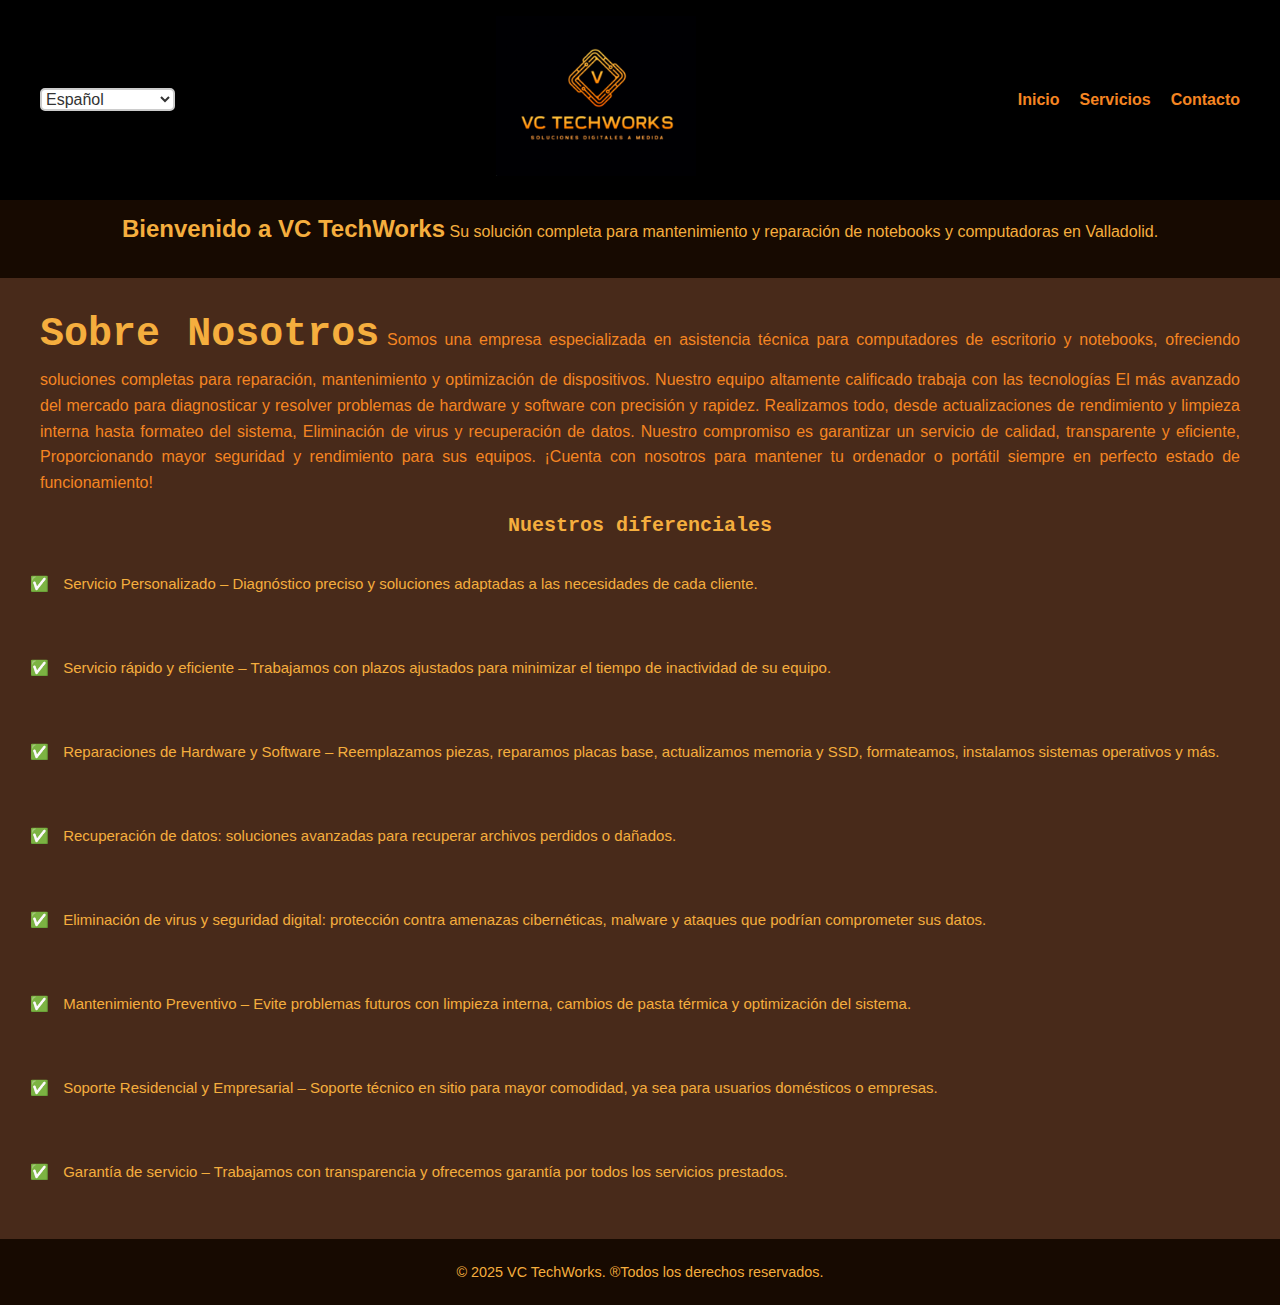
==== index.html @ 71e17b68 "Update index.html" ====
<!DOCTYPE html>
<html lang="es">

<head>
    <meta charset="UTF-8">
    <meta name="viewport" content="width=device-width, initial-scale=1.0">
    <title>VC TechWorks - Soluciones Técnicas Digitales a Medida</title>
    <link rel="stylesheet" href="styles.css">
    <link rel="shortcut icon" href="/image/logo.ico" type="image/x-icon">
</head>

<body>

    <!-- Header -->
    <header class="site-header">
        <div class="container">

            <!-- Seletor de Idiomas -->
            <article>
                <div class="language-selector">
                    <select id="language-select">
                        <option value="es">Español</option>
                        <option value="en">English</option>
                        <option value="pt-br">Português (BR)</option>
                        <option value="pt-pt">Português (PT)</option>
                    </select>
                </div>
            </article>
            <!-- Logo da Empresa -->
            <a href="index.html">
                <img src="/image/LogoMarca-original.ico" alt="Logo de VC TechWorks" title="VC TechWorks">
            </a>

            <!-- Navegação -->

            <nav class="navbar">
                <a href="index.html" data-lang="es">Inicio</a>
                <a href="index.html" data-lang="en">Home</a>
                <a href="index.html" data-lang="pt-br">Início</a>
                <a href="index.html" data-lang="pt-pt">Início</a>

                <a href="servicios.html" data-lang="es">Servicios</a>
                <a href="servicios.html" data-lang="en">Services</a>
                <a href="servicios.html" data-lang="pt-br">Serviços</a>
                <a href="servicios.html" data-lang="pt-pt">Serviços</a>

                <a href="contacto.html" data-lang="es">Contacto</a>
                <a href="contacto.html" data-lang="en">Contact</a>
                <a href="contacto.html" data-lang="pt-br">Contato</a>
                <a href="contacto.html" data-lang="pt-pt">Contacto</a>
            </nav>
        </div>

    </header>

    <!-- Banner Principal -->
    <section class="hero-section">
        <div class="container">
            <h2 data-lang="es">Bienvenido a VC TechWorks</h2>
            <h2 data-lang="en">Welcome to VC TechWorks</h2>
            <h2 data-lang="pt-br">Bem-vindo à VC TechWorks</h2>
            <h2 data-lang="pt-pt">Bem-vindo à VC TechWorks</h2>
            <p data-lang="es">Su solución completa para mantenimiento y reparación de notebooks y computadoras en
                Valladolid.</p>
            <p data-lang="en">Your complete solution for maintenance and repair of notebooks and computers in
                Valladolid.</p>
            <p data-lang="pt-br">Sua solução completa para manutenção e reparação de notebooks e computadores em
                Valladolid.</p>
            <p data-lang="pt-pt">A sua solução completa para manutenção e reparação de notebooks e computadores em
                Valladolid.</p>
        </div>
    </section>

    <!-- Sobre Nosotros -->
    <section id="sobre-nosotros" class="about-section">
        <div class="container">
            <h2 data-lang="es">Sobre Nosotros</h2>
            <h2 data-lang="en">About Us</h2>
            <h2 data-lang="pt-br">Sobre Nós</h2>
            <h2 data-lang="pt-pt">Sobre Nós</h2>
            <p data-lang="es">Somos una empresa especializada en asistencia técnica para computadores de escritorio y
                notebooks,
                ofreciendo soluciones completas para reparación, mantenimiento y optimización de dispositivos. Nuestro
                equipo altamente calificado trabaja con las tecnologías
                El más avanzado del mercado para diagnosticar y resolver problemas de hardware y software con precisión
                y rapidez.

                Realizamos todo, desde actualizaciones de rendimiento y limpieza interna hasta formateo del sistema,
                Eliminación de virus y recuperación de datos. Nuestro compromiso es garantizar un servicio de calidad,
                transparente y eficiente,
                Proporcionando mayor seguridad y rendimiento para sus equipos.

                ¡Cuenta con nosotros para mantener tu ordenador o portátil siempre en perfecto estado de funcionamiento!
            </p>
            <p data-lang="en">We are a company specialized in technical assistance for desktop computers and notebooks,
                offering complete solutions for repair,
                maintenance and optimization of devices. Our highly qualified team works with the most advanced
                technologies on the market to diagnose and
                solve hardware and software problems with precision and agility. We perform everything from performance
                upgrades and internal cleaning to system formatting,
                virus removal and data recovery. Our commitment is to guarantee a quality, transparent and efficient
                service,
                providing greater security and performance for your equipment.
                Count on us to keep your computer or notebook always in perfect working order!</p>
            <p data-lang="pt-br">Somos uma empresa especializada em assistência técnica para computadores de mesa e
                notebooks, oferecendo soluções completas para reparo, manutenção e otimização de dispositivos. Nossa
                equipe
                altamente qualificada trabalha com as tecnologias
                mais avançadas do mercado para diagnosticar e resolver problemas de hardware e software com precisão e
                agilidade.
                Realizamos desde upgrades de desempenho e limpeza interna até a formatação de sistemas,
                remoção de vírus e recuperação de dados. Nosso compromisso é garantir um serviço de qualidade,
                transparência e eficiência,
                proporcionando mais segurança e desempenho para o seu equipamento.
                Conte conosco para manter seu computador ou notebook sempre em perfeito funcionamento!</p>
            <p data-lang="pt-pt">Somos uma empresa especializada em assistência técnica a computadores de secretária e
                portáteis,
                oferecendo soluções completas para reparação, manutenção e otimização de dispositivos. A nossa equipa
                altamente qualificada trabalha com as tecnologias
                mais avançadas do mercado para diagnosticar e resolver problemas de hardware e software com precisão e
                agilidade.

                Realizamos desde upgrades de desempenho e limpeza interna até à formatação de sistemas,
                remoção de vírus e recuperação de dados. O nosso compromisso é garantir um serviço de qualidade,
                transparência e eficiência,
                proporcionando mais segurança e performance para o seu equipamento.

                Conte connosco para manter o seu computador ou portátil sempre em perfeito funcionamento!</p>
        </div>

        <div class="diferenciais">
            <h2 data-lang="es">Nuestros diferenciales</h2>
            <h2 data-lang="en">Our differentials</h2>
            <h2 data-lang="pt-br">Nossos diferenciais</h2>
            <h2 data-lang="pt-pt">Os nossos diferenciais</h2>

            <ul class="diferenciais-list">
                <li data-lang="es"> Servicio Personalizado – Diagnóstico preciso y soluciones adaptadas a las
                    necesidades de cada cliente.</li>
                <li data-lang="en"> Personalized Service – Accurate diagnosis and tailored solutions to meet the needs
                    of each client.</li>
                <li data-lang="pt-br"> Atendimento Personalizado – Diagnóstico preciso e soluções sob medida para
                    atender às necessidades de cada cliente.</li>
                <li data-lang="pt-pt"> Atendimento Personalizado – Diagnóstico preciso e soluções à medida para ir ao
                    encontro das necessidades de cada cliente.</li>
            </ul>

            <ul class="diferenciais-list">
                <li data-lang="es"> Servicio rápido y eficiente – Trabajamos con plazos ajustados para minimizar el
                    tiempo de inactividad de su equipo.</li>
                <li data-lang="en"> Fast and Efficient Service – We work with short deadlines to minimize downtime
                    of your equipment.</li>
                <li data-lang="pt-br"> Serviço Rápido e Eficiente – Trabalhamos com prazos reduzidos para minimizar
                    o tempo de inatividade do seu equipamento.</li>
                <li data-lang="pt-pt"> Serviço Rápido e Eficiente – Trabalhamos com prazos reduzidos para minimizar
                    o tempo de paragem do seu equipamento.</li>
            </ul>


            <ul class="diferenciais-list">
                <li data-lang="es"> Reparaciones de Hardware y Software – Reemplazamos piezas, reparamos placas
                    base, actualizamos memoria y SSD, formateamos, instalamos sistemas operativos y más.</li>
                <li data-lang="en"> Hardware and Software Repairs – We perform part replacements, motherboard
                    repairs, memory and SSD upgrades, formatting, operating system installations and more.</li>
                <li data-lang="pt-br"> Reparos em Hardware e Software – Realizamos troca de peças, conserto de
                    placas-mãe, upgrades de memória e SSD, formatação, instalação de sistemas operacionais e
                    mais.</li>
                <li data-lang="pt-pt"> Reparações em Hardware e Software – Efetuamos troca de peças, reparação
                    de motherboards, upgrades de memória e SSD, formatação, instalação de sistemas operativos e mais.
                </li>
            </ul>


            <ul class="diferenciais-list">
                <li data-lang="es"> Recuperación de datos: soluciones avanzadas para recuperar archivos
                    perdidos o dañados.</li>
                <li data-lang="en"> Data Recovery – Advanced solutions for recovering lost or corrupted
                    files.</li>
                <li data-lang="pt-br"> Recuperação de Dados – Soluções avançadas para recuperação de
                    arquivos perdidos ou corrompidos.</li>
                <li data-lang="pt-pt"> Recuperação de Dados – Soluções avançadas para recuperação de
                    ficheiros perdidos ou corrompidos.</li>
            </ul>


            <ul class="diferenciais-list">
                <li data-lang="es"> Eliminación de virus y seguridad digital: protección contra amenazas
                    cibernéticas, malware y ataques que podrían comprometer sus datos.</li>
                <li data-lang="en"> Virus Removal and Digital Security – Protection against cyber
                    threats, malware and attacks that could compromise your data.</li>
                <li data-lang="pt-br"> Remoção de Vírus e Segurança Digital – Proteção contra ameaças
                    cibernéticas, malware e ataques que possam comprometer seus dados.</li>
                <li data-lang="pt-pt"> Remoção de Vírus e Segurança Digital – Proteção contra
                    ciberameaças, malware e ataques que possam comprometer os seus dados.</li>
            </ul>


            <ul class="diferenciais-list">
                <li data-lang="es"> Mantenimiento Preventivo – Evite problemas futuros con limpieza
                    interna, cambios de pasta térmica y optimización del sistema.</li>
                <li data-lang="en"> Preventative Maintenance – Avoid future problems with internal
                    cleaning, thermal paste changes and system optimization.</li>
                <li data-lang="pt-br"> Manutenção Preventiva – Evite problemas futuros com limpezas
                    internas, trocas de pasta térmica e otimização do sistema.</li>
                <li data-lang="pt-pt"> Manutenção Preventiva – Evite problemas futuros com limpezas
                    internas, trocas de pasta térmica e otimização do sistema.</li>
            </ul>


            <ul class="diferenciais-list">
                <li data-lang="es"> Soporte Residencial y Empresarial – Soporte técnico en sitio
                    para mayor comodidad, ya sea para usuarios domésticos o empresas.</li>
                <li data-lang="en"> Residential and Business Service – On-site technical support
                    for greater convenience, whether for home users or businesses.</li>
                <li data-lang="pt-br"> Atendimento Residencial e Empresarial – Suporte técnico
                    no local para maior comodidade, seja para usuários domésticos ou empresas.</li>
                <li data-lang="pt-pt"> Serviço Residencial e Empresarial – Suporte técnico no
                    local para maior comodidade, seja para utilizadores domésticos ou empresas.</li>
            </ul>

            <ul class="diferenciais-list">
                <li data-lang="es"> Garantía de servicio – Trabajamos con transparencia y
                    ofrecemos garantía por todos los servicios prestados.</li>
                <li data-lang="en"> Service Guarantee – We work with transparency and offer
                    a guarantee for all services provided.</li>
                <li data-lang="pt-br"> Garantia de Serviço – Trabalhamos com transparência e
                    oferecemos garantia para todos os serviços prestados.</li>
                <li data-lang="pt-pt"> Garantia de Serviço – Trabalhamos com transparência e
                    oferecemos garantia para todos os serviços prestados.</li>
            </ul>
        </div>

    </section>

    <!-- Footer -->
    <footer class="site-footer">
        <div class="container">
            <p data-lang="es">&copy; 2025 VC TechWorks. &reg;Todos los derechos reservados.</p>
            <p data-lang="en">&copy; 2025 VC TechWorks. &reg;All rights reserved.</p>
            <p data-lang="pt-br">&copy; 2025 VC TechWorks. &reg;Todos os direitos reservados.</p>
            <p data-lang="pt-pt">&copy; 2025 VC TechWorks. &reg;Todos os direitos reservados.</p>
        </div>
    </footer>

    <!-- Script para troca de idiomas -->
    <script>
        const languageSelect = document.getElementById('language-select');
        const elementsToTranslate = document.querySelectorAll('[data-lang]');

        languageSelect.addEventListener('change', (event) => {
            const selectedLanguage = event.target.value;

            elementsToTranslate.forEach(element => {
                if (element.getAttribute('data-lang') === selectedLanguage) {
                    element.style.display = 'inline'; // Exibe o link correspondente ao idioma
                } else {
                    element.style.display = 'none'; // Oculta os links de outros idiomas
                }
            });
        });

        // Inicializar com o idioma padrão (espanhol)
        window.addEventListener('load', () => {
            languageSelect.value = 'es';
            elementsToTranslate.forEach(element => {
                if (element.getAttribute('data-lang') !== 'es') {
                    element.style.display = 'none';
                } else {
                    element.style.display = 'inline';
                }
            });
        });
    </script>
</body>

</html>
---- styles.css ----
/* Reset Geral */
* {
    margin: 0;
    padding: 0;
    /*box-sizing: border-box;*/
    /*box-shadow: inset 0px 0px 2px rgb(255, 255, 255);*/
}

body {
    font-family: Arial, sans-serif;
    line-height: 1.6;
    color: #333;
    background-color: #482a1a;
}

/* Container Geral */
.container {
    max-width: 1200px;
    margin: 0 auto;
}

/* Estilo do Header */
.site-header {
    background-color: #000000;
    /* Cor de fundo do header */
    color: #fff;
    /* Cor do texto */
    padding: 1rem 0;
    /* Espaçamento interno */
    position: fixed;
    /* Fixa o header no topo */
    top: 0px;
    /* Alinha no topo */
    left: 0;
    /* Alinha à esquerda */
    width: 100%;
    /* Ocupa toda a largura */
    z-index: 1000;
    /* Garante que o header fique acima de outros elementos */
}

.site-header .container {
    display: flex;
    justify-content: space-between;
    /* Alinha logo e navegação */
    align-items: center;
    /* Centraliza verticalmente */
}

.site-header img {
    max-width: 200px;
    /* Tamanho da logo */
    height: auto;
}

.navbar {
    display: flex;
    gap: 20px;
    /* Espaçamento entre os links */
}

.navbar a {
    display: none;
    /* Oculta todos os links por padrão */
    color: #f58522;
    /* Cor dos links */
    text-decoration: none;
    /* Remove sublinhado */
    font-weight: bold;
    /* Texto em negrito */
}

.navbar a[data-lang="es"] {
    display: inline;
    /* Exibe os links em espanhol por padrão */
}

/* Estilo do Banner Principal */
.hero-section {
    background-color: #170a01;
    /* Cor de fundo do banner */
    color: #f5ae3e;
    /* Cor do texto */
    text-align: center;
    /* Centraliza o texto */
    padding: 110px 0 30px;
    /* Espaçamento interno (ajuste o topo para o header fixo) */
    margin-top: 100px;
    /* Compensa a altura do header fixo */
    height: auto;
    width: auto;

}

.hero-section h2 {
    font-size: 1.5rem;
    /* Tamanho do título */
    margin-bottom: 10px;
    /* Espaçamento abaixo do título */
}

.hero-section p {
    font-size: 1rem;
    /* Tamanho do parágrafo */
}


/* Seção de Serviços */
.services-section {
    background-color: #fff;
    padding: 40px 0;
}

.service-grid {
    display: grid;
    grid-template-columns: repeat(auto-fit, minmax(250px, 1fr));
    gap: 20px;
}

.service-item {
    text-align: center;
    border: 1px solid #ddd;
    padding: 20px;
    border-radius: 5px;
    background-color: #f9f9f9;
}

.service-item h3 {
    font-size: 1.5rem;
    margin-bottom: 10px;
}

.service-item p {
    font-size: 1rem;
    color: #555;
}

/* Sobre Nosotros */
.about-section {
    background-color: #482a1a;
    /*float: center;*/
    margin: 25px auto;
    width: 100%;
    /*padding: 30px;*/
    text-align: justify;
}

.about-section h2 {
    font-family: 'Courier New', Courier, monospace;
    /* margin-top: 40px;*/
    font-size: 2.5em;
    color: #f5ae3e;

}

.about-section p {
    font-family: Arial, Helvetica, sans-serif;
    margin-top: 50px;
    font-size: 1em;
    color: #f58522;
    overflow: auto;
}

.diferenciais {
    text-align: center;
    font-size: 0.5em;
    margin: 15px auto;
    width: 100%;

}

.diferenciais-list {
    list-style-type: none;
    /* Remove os marcadores padrão da lista */
    padding-left: 0;
    /* Remove o padding padrão da lista */
    padding: 30px;
    text-align: start;
}

.diferenciais-list li {
    margin-bottom: 8px;
    /* Espaçamento entre os itens da lista */
    font-size: 15px;
    /* Tamanho da fonte */
    line-height: auto;
    /* Espaçamento entre as linhas */
    color: #f5ae3e;
    /* Cor do texto (ajuste conforme necessário) */

}

.diferenciais-list li::before {
    content: "✅";
    /* Adiciona o emoji de check antes de cada item */
    margin-right: 10px;
    /* Espaçamento entre o emoji e o texto */
}



/* Contacto */
.contact-section {
    background-color: #fff;
    padding: 40px 0;
}

.contact-section form {
    display: flex;
    flex-direction: column;
}

.contact-section input,
.contact-section textarea {
    margin-bottom: 15px;
    padding: 10px;
    border: 1px solid #ccc;
    border-radius: 5px;
}

.contact-section button {
    padding: 10px;
    background-color: #4CAF50;
    color: #fff;
    border: none;
    border-radius: 5px;
    cursor: pointer;
}

.contact-section button:hover {
    background-color: #45a049;
}

/* Footer */
.site-footer {
    background-color: #170a01;
    color: #f5ae3e;
    text-align: center;
    padding: 20px 0;
}

.site-footer p {
    margin: 0;
    font-size: 0.9rem;
}

/* Seletor de Idiomas */
.language-selector {
    margin-top: auto;
    background-color: #000000;
    color: #fff;
    /* Alinha à direita */
}

.language-selector select {

    margin: 0px;
    padding: 0px;
    border-radius: 5px;
    border: 2px solid #ccc;
    background-color: #fff;
    color: #333;
    font-size: 1rem;

}

@media (max-width: 768px) {
    .about-section h2 {
        font-size: 1.5rem;
        /* Tamanho menor para telas pequenas */
        margin-bottom: 15px;
        /* Espaçamento menor */
    }

    .about-section p {
        font-size: 0.9rem;
        /* Tamanho menor para telas pequenas */
    }
}
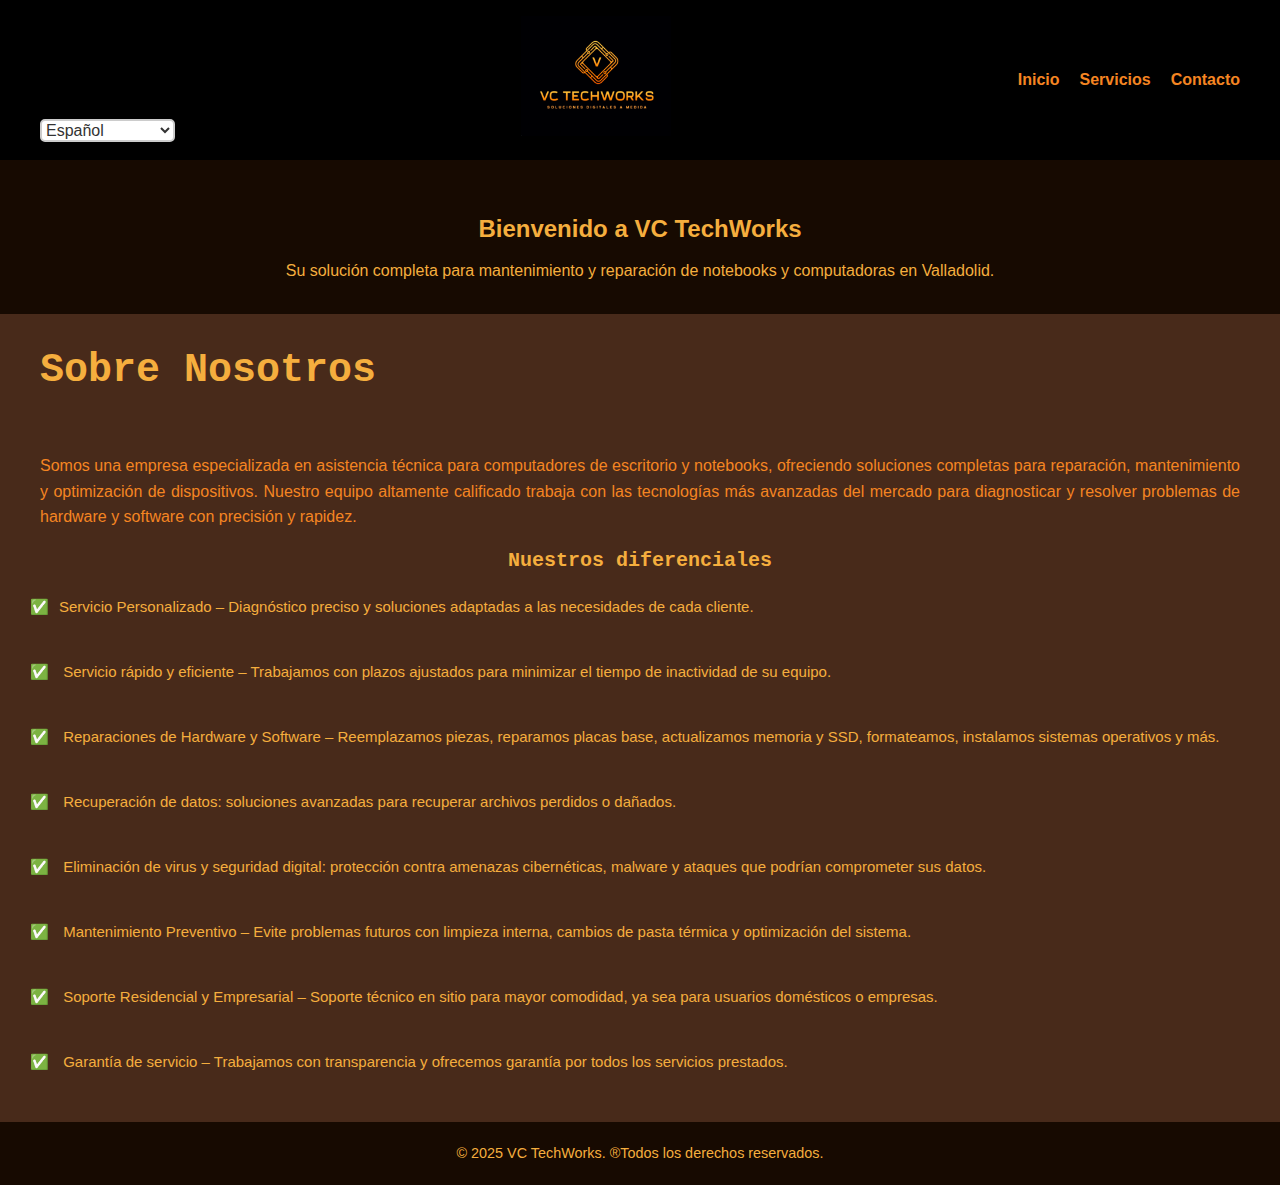
==== commit 09028575: "Update index.html" ====
--- a/index.html
+++ b/index.html
@@ -6,7 +6,7 @@
     <meta name="viewport" content="width=device-width, initial-scale=1.0">
     <title>VC TechWorks - Soluciones Técnicas Digitales a Medida</title>
     <link rel="stylesheet" href="styles.css">
-    <link rel="shortcut icon" href="/image/logo.ico" type="image/x-icon">
+    <link rel="shortcut icon" href="image/logo.ico" type="image/x-icon">
 </head>
 
 <body>
@@ -14,25 +14,21 @@
     <!-- Header -->
     <header class="site-header">
         <div class="container">
-
             <!-- Seletor de Idiomas -->
-            <article>
-                <div class="language-selector">
-                    <select id="language-select">
-                        <option value="es">Español</option>
-                        <option value="en">English</option>
-                        <option value="pt-br">Português (BR)</option>
-                        <option value="pt-pt">Português (PT)</option>
-                    </select>
-                </div>
-            </article>
+            <div class="language-selector">
+                <select id="language-select">
+                    <option value="es">Español</option>
+                    <option value="en">English</option>
+                    <option value="pt-br">Português (BR)</option>
+                    <option value="pt-pt">Português (PT)</option>
+                </select>
+            </div>
             <!-- Logo da Empresa -->
             <a href="index.html">
-                <img src="/image/LogoMarca-original.ico" alt="Logo de VC TechWorks" title="VC TechWorks">
+                <img src="image/LogoMarca-original.ico" alt="Logo de VC TechWorks" title="VC TechWorks">
             </a>
 
             <!-- Navegação -->
-
             <nav class="navbar">
                 <a href="index.html" data-lang="es">Inicio</a>
                 <a href="index.html" data-lang="en">Home</a>
@@ -50,7 +46,6 @@
                 <a href="contacto.html" data-lang="pt-pt">Contacto</a>
             </nav>
         </div>
-
     </header>
 
     <!-- Banner Principal -->
@@ -79,53 +74,21 @@
             <h2 data-lang="pt-br">Sobre Nós</h2>
             <h2 data-lang="pt-pt">Sobre Nós</h2>
             <p data-lang="es">Somos una empresa especializada en asistencia técnica para computadores de escritorio y
-                notebooks,
-                ofreciendo soluciones completas para reparación, mantenimiento y optimización de dispositivos. Nuestro
-                equipo altamente calificado trabaja con las tecnologías
-                El más avanzado del mercado para diagnosticar y resolver problemas de hardware y software con precisión
-                y rapidez.
-
-                Realizamos todo, desde actualizaciones de rendimiento y limpieza interna hasta formateo del sistema,
-                Eliminación de virus y recuperación de datos. Nuestro compromiso es garantizar un servicio de calidad,
-                transparente y eficiente,
-                Proporcionando mayor seguridad y rendimiento para sus equipos.
-
-                ¡Cuenta con nosotros para mantener tu ordenador o portátil siempre en perfecto estado de funcionamiento!
-            </p>
+                notebooks, ofreciendo soluciones completas para reparación, mantenimiento y optimización de
+                dispositivos. Nuestro equipo altamente calificado trabaja con las tecnologías más avanzadas del mercado
+                para diagnosticar y resolver problemas de hardware y software con precisión y rapidez.</p>
             <p data-lang="en">We are a company specialized in technical assistance for desktop computers and notebooks,
-                offering complete solutions for repair,
-                maintenance and optimization of devices. Our highly qualified team works with the most advanced
-                technologies on the market to diagnose and
-                solve hardware and software problems with precision and agility. We perform everything from performance
-                upgrades and internal cleaning to system formatting,
-                virus removal and data recovery. Our commitment is to guarantee a quality, transparent and efficient
-                service,
-                providing greater security and performance for your equipment.
-                Count on us to keep your computer or notebook always in perfect working order!</p>
+                offering complete solutions for repair, maintenance and optimization of devices. Our highly qualified
+                team works with the most advanced technologies on the market to diagnose and solve hardware and software
+                problems with precision and agility.</p>
             <p data-lang="pt-br">Somos uma empresa especializada em assistência técnica para computadores de mesa e
                 notebooks, oferecendo soluções completas para reparo, manutenção e otimização de dispositivos. Nossa
-                equipe
-                altamente qualificada trabalha com as tecnologias
-                mais avançadas do mercado para diagnosticar e resolver problemas de hardware e software com precisão e
-                agilidade.
-                Realizamos desde upgrades de desempenho e limpeza interna até a formatação de sistemas,
-                remoção de vírus e recuperação de dados. Nosso compromisso é garantir um serviço de qualidade,
-                transparência e eficiência,
-                proporcionando mais segurança e desempenho para o seu equipamento.
-                Conte conosco para manter seu computador ou notebook sempre em perfeito funcionamento!</p>
+                equipe altamente qualificada trabalha com as tecnologias mais avançadas do mercado para diagnosticar e
+                resolver problemas de hardware e software com precisão e agilidade.</p>
             <p data-lang="pt-pt">Somos uma empresa especializada em assistência técnica a computadores de secretária e
-                portáteis,
-                oferecendo soluções completas para reparação, manutenção e otimização de dispositivos. A nossa equipa
-                altamente qualificada trabalha com as tecnologias
-                mais avançadas do mercado para diagnosticar e resolver problemas de hardware e software com precisão e
-                agilidade.
-
-                Realizamos desde upgrades de desempenho e limpeza interna até à formatação de sistemas,
-                remoção de vírus e recuperação de dados. O nosso compromisso é garantir um serviço de qualidade,
-                transparência e eficiência,
-                proporcionando mais segurança e performance para o seu equipamento.
-
-                Conte connosco para manter o seu computador ou portátil sempre em perfeito funcionamento!</p>
+                portáteis, oferecendo soluções completas para reparação, manutenção e otimização de dispositivos. A
+                nossa equipa altamente qualificada trabalha com as tecnologias mais avançadas do mercado para
+                diagnosticar e resolver problemas de hardware e software com precisão e agilidade.</p>
         </div>
 
         <div class="diferenciais">
@@ -135,13 +98,13 @@
             <h2 data-lang="pt-pt">Os nossos diferenciais</h2>
 
             <ul class="diferenciais-list">
-                <li data-lang="es"> Servicio Personalizado – Diagnóstico preciso y soluciones adaptadas a las
-                    necesidades de cada cliente.</li>
-                <li data-lang="en"> Personalized Service – Accurate diagnosis and tailored solutions to meet the needs
-                    of each client.</li>
-                <li data-lang="pt-br"> Atendimento Personalizado – Diagnóstico preciso e soluções sob medida para
-                    atender às necessidades de cada cliente.</li>
-                <li data-lang="pt-pt"> Atendimento Personalizado – Diagnóstico preciso e soluções à medida para ir ao
+                <li data-lang="es">Servicio Personalizado – Diagnóstico preciso y soluciones adaptadas a las necesidades
+                    de cada cliente.</li>
+                <li data-lang="en">Personalized Service – Accurate diagnosis and tailored solutions to meet the needs of
+                    each client.</li>
+                <li data-lang="pt-br">Atendimento Personalizado – Diagnóstico preciso e soluções sob medida para atender
+                    às necessidades de cada cliente.</li>
+                <li data-lang="pt-pt">Atendimento Personalizado – Diagnóstico preciso e soluções à medida para ir ao
                     encontro das necessidades de cada cliente.</li>
             </ul>
 
@@ -228,8 +191,10 @@
                 <li data-lang="pt-pt"> Garantia de Serviço – Trabalhamos com transparência e
                     oferecemos garantia para todos os serviços prestados.</li>
             </ul>
-        </div>
-
+
+
+            <!-- Repetir para os outros diferenciais -->
+        </div>
     </section>
 
     <!-- Footer -->
@@ -252,9 +217,9 @@
 
             elementsToTranslate.forEach(element => {
                 if (element.getAttribute('data-lang') === selectedLanguage) {
-                    element.style.display = 'inline'; // Exibe o link correspondente ao idioma
+                    element.style.display = 'block'; // Exibe o elemento correspondente ao idioma
                 } else {
-                    element.style.display = 'none'; // Oculta os links de outros idiomas
+                    element.style.display = 'none'; // Oculta os elementos de outros idiomas
                 }
             });
         });
@@ -266,7 +231,7 @@
                 if (element.getAttribute('data-lang') !== 'es') {
                     element.style.display = 'none';
                 } else {
-                    element.style.display = 'inline';
+                    element.style.display = 'block';
                 }
             });
         });
--- a/styles.css
+++ b/styles.css
@@ -48,7 +48,7 @@
 }
 
 .site-header img {
-    max-width: 200px;
+    max-width: 150px;
     /* Tamanho da logo */
     height: auto;
 }
@@ -179,11 +179,11 @@
 }
 
 .diferenciais-list li {
-    margin-bottom: 8px;
+    margin-bottom: 5px;
     /* Espaçamento entre os itens da lista */
     font-size: 15px;
     /* Tamanho da fonte */
-    line-height: auto;
+    line-height: 0;
     /* Espaçamento entre as linhas */
     color: #f5ae3e;
     /* Cor do texto (ajuste conforme necessário) */
@@ -276,4 +276,4 @@
         font-size: 0.9rem;
         /* Tamanho menor para telas pequenas */
     }
-}+}
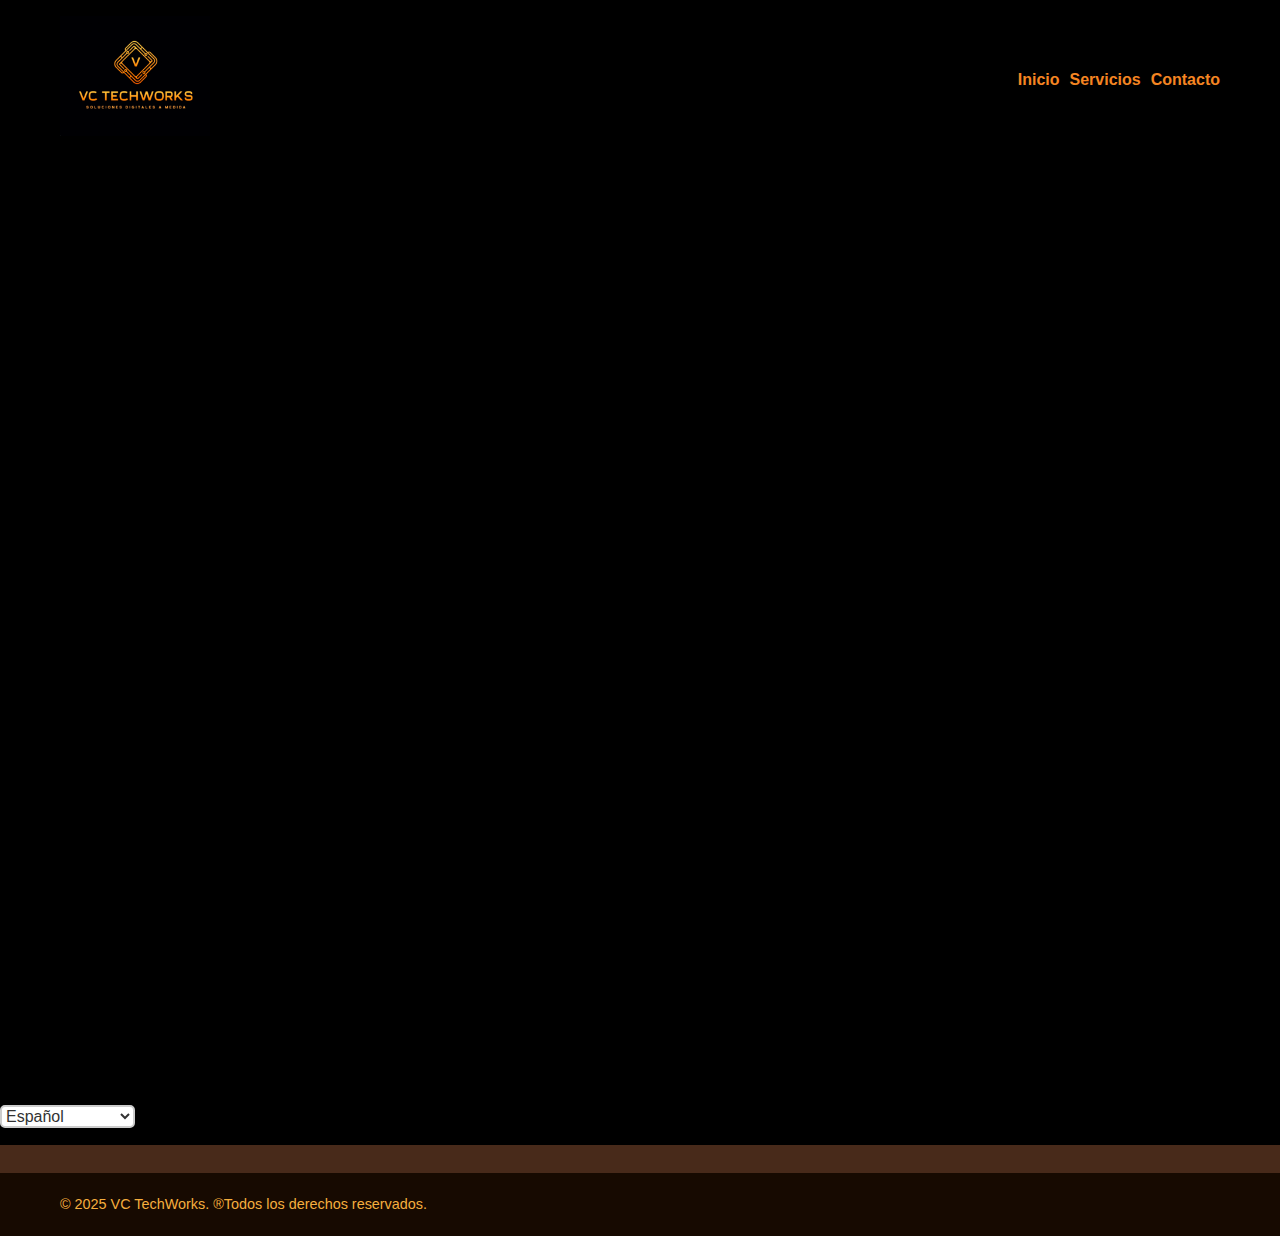
==== commit 1abad230: "Update index.html" ====
--- a/index.html
+++ b/index.html
@@ -14,7 +14,31 @@
     <!-- Header -->
     <header class="site-header">
         <div class="container">
-            <!-- Seletor de Idiomas -->
+
+            <!-- Logo da Empresa -->
+            <a href="index.html">
+                <img src="image/LogoMarca-original.ico" alt="Logo de VC TechWorks" title="VC TechWorks">
+            </a>
+
+            <!-- Navegação -->
+            <nav class="navbar">
+                <a href="index.html" data-lang="es">Inicio</a>
+                <a href="index.html" data-lang="en">Home</a>
+                <a href="index.html" data-lang="pt-br">Início</a>
+                <a href="index.html" data-lang="pt-pt">Início</a>
+
+                <a href="servicios.html" data-lang="es">Servicios</a>
+                <a href="servicios.html" data-lang="en">Services</a>
+                <a href="servicios.html" data-lang="pt-br">Serviços</a>
+                <a href="servicios.html" data-lang="pt-pt">Serviços</a>
+
+                <a href="contacto.html" data-lang="es">Contacto</a>
+                <a href="contacto.html" data-lang="en">Contact</a>
+                <a href="contacto.html" data-lang="pt-br">Contato</a>
+                <a href="contacto.html" data-lang="pt-pt">Contacto</a>
+            </nav>
+        </div>
+                <!-- Seletor de Idiomas -->
             <div class="language-selector">
                 <select id="language-select">
                     <option value="es">Español</option>
@@ -23,29 +47,7 @@
                     <option value="pt-pt">Português (PT)</option>
                 </select>
             </div>
-            <!-- Logo da Empresa -->
-            <a href="index.html">
-                <img src="image/LogoMarca-original.ico" alt="Logo de VC TechWorks" title="VC TechWorks">
-            </a>
-
-            <!-- Navegação -->
-            <nav class="navbar">
-                <a href="index.html" data-lang="es">Inicio</a>
-                <a href="index.html" data-lang="en">Home</a>
-                <a href="index.html" data-lang="pt-br">Início</a>
-                <a href="index.html" data-lang="pt-pt">Início</a>
-
-                <a href="servicios.html" data-lang="es">Servicios</a>
-                <a href="servicios.html" data-lang="en">Services</a>
-                <a href="servicios.html" data-lang="pt-br">Serviços</a>
-                <a href="servicios.html" data-lang="pt-pt">Serviços</a>
-
-                <a href="contacto.html" data-lang="es">Contacto</a>
-                <a href="contacto.html" data-lang="en">Contact</a>
-                <a href="contacto.html" data-lang="pt-br">Contato</a>
-                <a href="contacto.html" data-lang="pt-pt">Contacto</a>
-            </nav>
-        </div>
+        
     </header>
 
     <!-- Banner Principal -->
--- a/styles.css
+++ b/styles.css
@@ -2,8 +2,7 @@
 * {
     margin: 0;
     padding: 0;
-    /*box-sizing: border-box;*/
-    /*box-shadow: inset 0px 0px 2px rgb(255, 255, 255);*/
+    box-sizing: border-box;
 }
 
 body {
@@ -17,140 +16,83 @@
 .container {
     max-width: 1200px;
     margin: 0 auto;
+    padding: 0 20px;
+    display: flex;
+    justify-content: space-between;
+    align-items: center;
 }
 
 /* Estilo do Header */
 .site-header {
     background-color: #000000;
-    /* Cor de fundo do header */
     color: #fff;
-    /* Cor do texto */
     padding: 1rem 0;
-    /* Espaçamento interno */
     position: fixed;
-    /* Fixa o header no topo */
-    top: 0px;
-    /* Alinha no topo */
+    top: 0;
     left: 0;
-    /* Alinha à esquerda */
     width: 100%;
-    /* Ocupa toda a largura */
     z-index: 1000;
-    /* Garante que o header fique acima de outros elementos */
 }
 
 .site-header .container {
     display: flex;
     justify-content: space-between;
-    /* Alinha logo e navegação */
     align-items: center;
-    /* Centraliza verticalmente */
 }
 
 .site-header img {
     max-width: 150px;
-    /* Tamanho da logo */
     height: auto;
 }
 
 .navbar {
     display: flex;
-    gap: 20px;
-    /* Espaçamento entre os links */
+    gap: 10px;
 }
 
 .navbar a {
     display: none;
-    /* Oculta todos os links por padrão */
     color: #f58522;
-    /* Cor dos links */
     text-decoration: none;
-    /* Remove sublinhado */
     font-weight: bold;
-    /* Texto em negrito */
 }
 
 .navbar a[data-lang="es"] {
-    display: inline;
-    /* Exibe os links em espanhol por padrão */
+    display: table-column;
 }
 
 /* Estilo do Banner Principal */
 .hero-section {
     background-color: #170a01;
-    /* Cor de fundo do banner */
     color: #f5ae3e;
-    /* Cor do texto */
     text-align: center;
-    /* Centraliza o texto */
-    padding: 110px 0 30px;
-    /* Espaçamento interno (ajuste o topo para o header fixo) */
+    padding: 2rem 1rem;
     margin-top: 100px;
-    /* Compensa a altura do header fixo */
-    height: auto;
-    width: auto;
+}
 
-}
 
 .hero-section h2 {
     font-size: 1.5rem;
-    /* Tamanho do título */
     margin-bottom: 10px;
-    /* Espaçamento abaixo do título */
 }
 
 .hero-section p {
     font-size: 1rem;
-    /* Tamanho do parágrafo */
-}
-
-
-/* Seção de Serviços */
-.services-section {
-    background-color: #fff;
-    padding: 40px 0;
-}
-
-.service-grid {
-    display: grid;
-    grid-template-columns: repeat(auto-fit, minmax(250px, 1fr));
-    gap: 20px;
-}
-
-.service-item {
-    text-align: center;
-    border: 1px solid #ddd;
-    padding: 20px;
-    border-radius: 5px;
-    background-color: #f9f9f9;
-}
-
-.service-item h3 {
-    font-size: 1.5rem;
-    margin-bottom: 10px;
-}
-
-.service-item p {
-    font-size: 1rem;
-    color: #555;
 }
 
 /* Sobre Nosotros */
 .about-section {
     background-color: #482a1a;
-    /*float: center;*/
     margin: 25px auto;
     width: 100%;
-    /*padding: 30px;*/
-    text-align: justify;
+    /*text-align: justify;*/
 }
 
 .about-section h2 {
     font-family: 'Courier New', Courier, monospace;
-    /* margin-top: 40px;*/
     font-size: 2.5em;
     color: #f5ae3e;
-
+    text-align: center;
 }
 
 .about-section p {
@@ -159,6 +101,7 @@
     font-size: 1em;
     color: #f58522;
     overflow: auto;
+    text-align: justify;
 }
 
 .diferenciais {
@@ -166,69 +109,25 @@
     font-size: 0.5em;
     margin: 15px auto;
     width: 100%;
-
 }
 
 .diferenciais-list {
     list-style-type: none;
-    /* Remove os marcadores padrão da lista */
     padding-left: 0;
-    /* Remove o padding padrão da lista */
     padding: 30px;
     text-align: start;
 }
 
 .diferenciais-list li {
-    margin-bottom: 5px;
-    /* Espaçamento entre os itens da lista */
+    margin-bottom: 8px;
     font-size: 15px;
-    /* Tamanho da fonte */
-    line-height: 0;
-    /* Espaçamento entre as linhas */
+    line-height: auto;
     color: #f5ae3e;
-    /* Cor do texto (ajuste conforme necessário) */
-
 }
 
 .diferenciais-list li::before {
     content: "✅";
-    /* Adiciona o emoji de check antes de cada item */
     margin-right: 10px;
-    /* Espaçamento entre o emoji e o texto */
-}
-
-
-
-/* Contacto */
-.contact-section {
-    background-color: #fff;
-    padding: 40px 0;
-}
-
-.contact-section form {
-    display: flex;
-    flex-direction: column;
-}
-
-.contact-section input,
-.contact-section textarea {
-    margin-bottom: 15px;
-    padding: 10px;
-    border: 1px solid #ccc;
-    border-radius: 5px;
-}
-
-.contact-section button {
-    padding: 10px;
-    background-color: #4CAF50;
-    color: #fff;
-    border: none;
-    border-radius: 5px;
-    cursor: pointer;
-}
-
-.contact-section button:hover {
-    background-color: #45a049;
 }
 
 /* Footer */
@@ -246,14 +145,13 @@
 
 /* Seletor de Idiomas */
 .language-selector {
-    margin-top: auto;
+    margin-top: 75%;
+    
     background-color: #000000;
     color: #fff;
-    /* Alinha à direita */
 }
 
 .language-selector select {
-
     margin: 0px;
     padding: 0px;
     border-radius: 5px;
@@ -261,19 +159,37 @@
     background-color: #fff;
     color: #333;
     font-size: 1rem;
-
 }
 
-@media (max-width: 768px) {
+@media (max-width: 1200px) {
+    .container {
+        flex-direction: column;
+        align-items: flex-start;
+    }
+
+    .navbar {
+        flex-direction: row;
+        gap: 10px;
+    }
+
+    .hero-section {
+        margin-top: 230px;
+    }
+
     .about-section h2 {
         font-size: 1.5rem;
-        /* Tamanho menor para telas pequenas */
         margin-bottom: 15px;
-        /* Espaçamento menor */
     }
 
     .about-section p {
         font-size: 0.9rem;
-        /* Tamanho menor para telas pequenas */
+    }
+
+    .diferenciais-list {
+        padding: 15px;
+    }
+
+    .diferenciais-list li {
+        font-size: 14px;
     }
 }
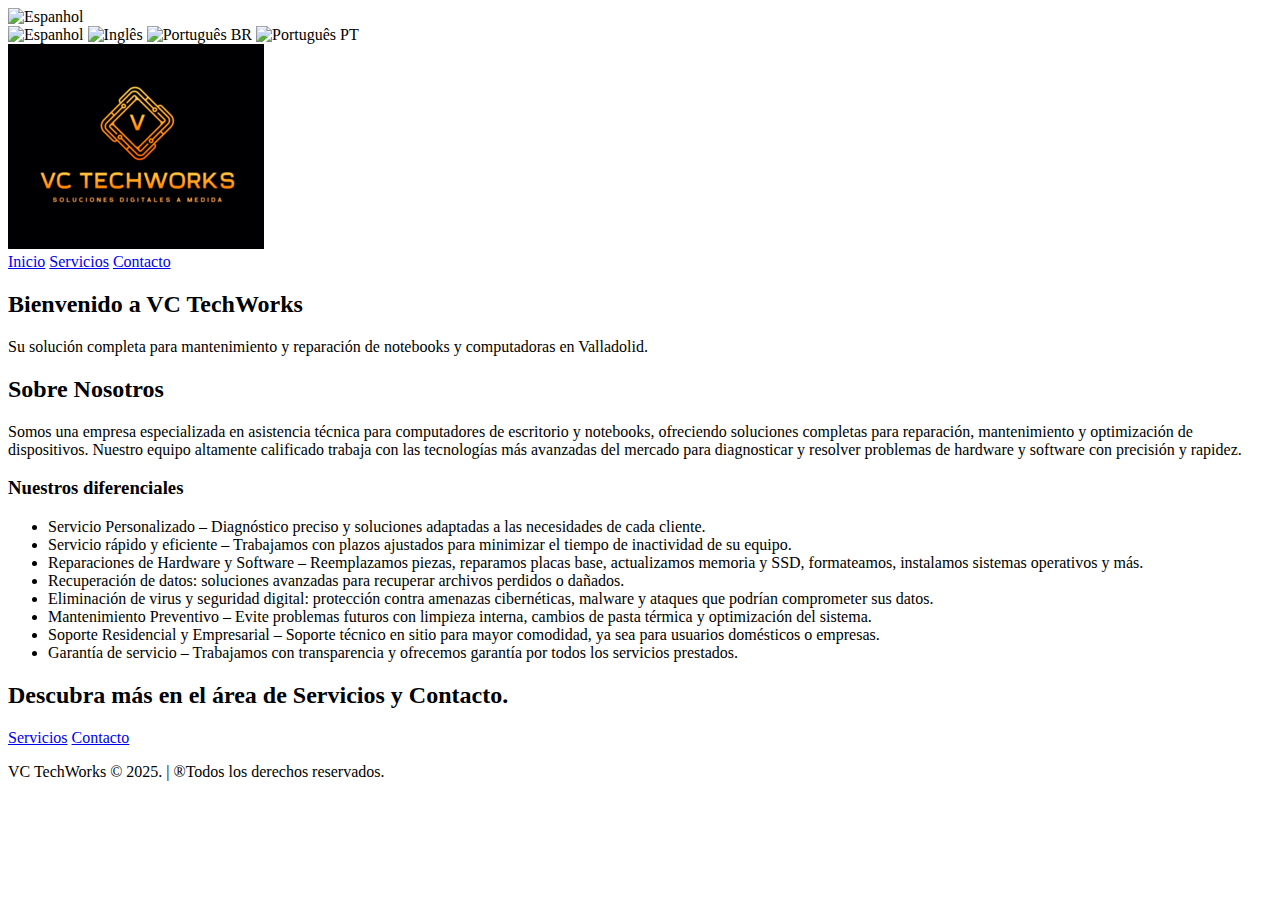
==== commit 4051dc12: "Update index.html" ====
--- a/index.html
+++ b/index.html
@@ -1,241 +1,230 @@
 <!DOCTYPE html>
-<html lang="es">
+<html lang="en">
 
 <head>
     <meta charset="UTF-8">
     <meta name="viewport" content="width=device-width, initial-scale=1.0">
-    <title>VC TechWorks - Soluciones Técnicas Digitales a Medida</title>
-    <link rel="stylesheet" href="styles.css">
-    <link rel="shortcut icon" href="image/logo.ico" type="image/x-icon">
+    <title>VC TechWorks</title>
+    <link rel="stylesheet" href="style.css">
+    <link rel="shortcut icon" href="assets/image/logo.ico" type="image/x-icon">
+
 </head>
 
 <body>
 
-    <!-- Header -->
-    <header class="site-header">
-        <div class="container">
-
-            <!-- Logo da Empresa -->
-            <a href="index.html">
-                <img src="image/LogoMarca-original.ico" alt="Logo de VC TechWorks" title="VC TechWorks">
+    <!--Seletor de idiomas-->
+    <div class="language-selector">
+        <img id="selectedFlag" src="https://flagcdn.com/w40/es.png" alt="Espanhol" class="selected-flag"
+            onclick="toggleDropdown()">
+
+        <div id="flagDropdown" class="flag-dropdown">
+            <img src="https://flagcdn.com/w40/es.png" alt="Espanhol" onclick="changeLanguage('es', this)">
+            <img src="https://flagcdn.com/w40/us.png" alt="Inglês" onclick="changeLanguage('us', this)">
+            <img src="https://flagcdn.com/w40/br.png" alt="Português BR" onclick="changeLanguage('br', this)">
+            <img src="https://flagcdn.com/w40/pt.png" alt="Português PT" onclick="changeLanguage('pt', this)">
+        </div>
+    </div>
+
+
+    <!-- Cabeçalho -->
+    <header>
+
+        <div class="header">
+
+            <!--Logo da Empresa-->
+            <a class="site-header" href="index.html">
+                <img src="assets/image/LogoMarca-original.ico" alt="Logo de VC TechWorks" title="VC TechWorks">
             </a>
 
-            <!-- Navegação -->
+            <!--Navegação-->
             <nav class="navbar">
-                <a href="index.html" data-lang="es">Inicio</a>
-                <a href="index.html" data-lang="en">Home</a>
-                <a href="index.html" data-lang="pt-br">Início</a>
-                <a href="index.html" data-lang="pt-pt">Início</a>
-
-                <a href="servicios.html" data-lang="es">Servicios</a>
-                <a href="servicios.html" data-lang="en">Services</a>
-                <a href="servicios.html" data-lang="pt-br">Serviços</a>
-                <a href="servicios.html" data-lang="pt-pt">Serviços</a>
-
-                <a href="contacto.html" data-lang="es">Contacto</a>
-                <a href="contacto.html" data-lang="en">Contact</a>
-                <a href="contacto.html" data-lang="pt-br">Contato</a>
-                <a href="contacto.html" data-lang="pt-pt">Contacto</a>
+                <a id="navbar-in" href="index.html">Inicio</a>
+                <a id="navbar-serv" href="servicios.html">Servicios</a>
+                <a id="navbar-cont" href="contacto.html">Contacto</a>
             </nav>
-        </div>
-                <!-- Seletor de Idiomas -->
-            <div class="language-selector">
-                <select id="language-select">
-                    <option value="es">Español</option>
-                    <option value="en">English</option>
-                    <option value="pt-br">Português (BR)</option>
-                    <option value="pt-pt">Português (PT)</option>
-                </select>
-            </div>
-        
+
     </header>
 
-    <!-- Banner Principal -->
+    <!-- Conteúdo Principal - Banner -->
     <section class="hero-section">
-        <div class="container">
-            <h2 data-lang="es">Bienvenido a VC TechWorks</h2>
-            <h2 data-lang="en">Welcome to VC TechWorks</h2>
-            <h2 data-lang="pt-br">Bem-vindo à VC TechWorks</h2>
-            <h2 data-lang="pt-pt">Bem-vindo à VC TechWorks</h2>
-            <p data-lang="es">Su solución completa para mantenimiento y reparación de notebooks y computadoras en
-                Valladolid.</p>
-            <p data-lang="en">Your complete solution for maintenance and repair of notebooks and computers in
-                Valladolid.</p>
-            <p data-lang="pt-br">Sua solução completa para manutenção e reparação de notebooks e computadores em
-                Valladolid.</p>
-            <p data-lang="pt-pt">A sua solução completa para manutenção e reparação de notebooks e computadores em
-                Valladolid.</p>
+        <div>
+            <h2 id="about-title-bnn">Bienvenido a VC TechWorks</h2>
+            <p id="about-content-bnn">Su solución completa para mantenimiento y reparación de notebooks y computadoras
+                en Valladolid.</p>
         </div>
     </section>
 
-    <!-- Sobre Nosotros -->
-    <section id="sobre-nosotros" class="about-section">
-        <div class="container">
-            <h2 data-lang="es">Sobre Nosotros</h2>
-            <h2 data-lang="en">About Us</h2>
-            <h2 data-lang="pt-br">Sobre Nós</h2>
-            <h2 data-lang="pt-pt">Sobre Nós</h2>
-            <p data-lang="es">Somos una empresa especializada en asistencia técnica para computadores de escritorio y
-                notebooks, ofreciendo soluciones completas para reparación, mantenimiento y optimización de
-                dispositivos. Nuestro equipo altamente calificado trabaja con las tecnologías más avanzadas del mercado
-                para diagnosticar y resolver problemas de hardware y software con precisión y rapidez.</p>
-            <p data-lang="en">We are a company specialized in technical assistance for desktop computers and notebooks,
-                offering complete solutions for repair, maintenance and optimization of devices. Our highly qualified
-                team works with the most advanced technologies on the market to diagnose and solve hardware and software
-                problems with precision and agility.</p>
-            <p data-lang="pt-br">Somos uma empresa especializada em assistência técnica para computadores de mesa e
-                notebooks, oferecendo soluções completas para reparo, manutenção e otimização de dispositivos. Nossa
-                equipe altamente qualificada trabalha com as tecnologias mais avançadas do mercado para diagnosticar e
-                resolver problemas de hardware e software com precisão e agilidade.</p>
-            <p data-lang="pt-pt">Somos uma empresa especializada em assistência técnica a computadores de secretária e
-                portáteis, oferecendo soluções completas para reparação, manutenção e otimização de dispositivos. A
-                nossa equipa altamente qualificada trabalha com as tecnologias mais avançadas do mercado para
-                diagnosticar e resolver problemas de hardware e software com precisão e agilidade.</p>
+    <!--Sobre nós-->
+
+    <div class="about-section" class="content">
+        <h2 id="about-title">Sobre Nosotros</h2>
+        <p id="about-content">
+            Somos una empresa especializada en asistencia técnica para computadores de escritorio y
+            notebooks, ofreciendo soluciones completas para reparación, mantenimiento y optimización de
+            dispositivos. Nuestro equipo altamente calificado trabaja con las tecnologías más avanzadas del mercado
+            para diagnosticar y resolver problemas de hardware y software con precisión y rapidez.
+        </p>
+        <h3 class="diferenciais" id="services-title">Nuestros diferenciales</h3>
+        <ul class="diferenciais-list" id="services-list">
+            <li id="service-personalized">Servicio Personalizado – Diagnóstico preciso y soluciones adaptadas a las
+                necesidades de cada cliente.</li>
+            <li id="service-fast">Servicio rápido y eficiente – Trabajamos con plazos ajustados para minimizar el tiempo
+                de inactividad de su equipo.</li>
+            <li id="service-repairs">Reparaciones de Hardware y Software – Reemplazamos piezas, reparamos placas base,
+                actualizamos memoria y SSD, formateamos, instalamos sistemas operativos y más.</li>
+            <li id="service-data-recovery">Recuperación de datos: soluciones avanzadas para recuperar archivos perdidos
+                o dañados.</li>
+            <li id="service-virus-removal">Eliminación de virus y seguridad digital: protección contra amenazas
+                cibernéticas, malware y ataques que podrían comprometer sus datos.</li>
+            <li id="service-preventive">Mantenimiento Preventivo – Evite problemas futuros con limpieza interna, cambios
+                de pasta térmica y optimización del sistema.</li>
+            <li id="service-support">Soporte Residencial y Empresarial – Soporte técnico en sitio para mayor comodidad,
+                ya sea para usuarios domésticos o empresas.</li>
+            <li id="service-guarantee">Garantía de servicio – Trabajamos con transparencia y ofrecemos garantía por
+                todos los servicios prestados.</li>
+        </ul>
+    </div>
+
+    <!--Ver serviços e contatos-->
+
+    <div class="container-servicos-contatos">
+        <h2 id="info">Descubra más en el área de Servicios y Contacto.</h2>
+
+        <div class="botoes-servicos-contatos">
+            <a id="info-serv" href="servicios.html">Servicios</a>
+            <a id="info-cont" href="contacto.html">Contacto</a>
         </div>
-
-        <div class="diferenciais">
-            <h2 data-lang="es">Nuestros diferenciales</h2>
-            <h2 data-lang="en">Our differentials</h2>
-            <h2 data-lang="pt-br">Nossos diferenciais</h2>
-            <h2 data-lang="pt-pt">Os nossos diferenciais</h2>
-
-            <ul class="diferenciais-list">
-                <li data-lang="es">Servicio Personalizado – Diagnóstico preciso y soluciones adaptadas a las necesidades
-                    de cada cliente.</li>
-                <li data-lang="en">Personalized Service – Accurate diagnosis and tailored solutions to meet the needs of
-                    each client.</li>
-                <li data-lang="pt-br">Atendimento Personalizado – Diagnóstico preciso e soluções sob medida para atender
-                    às necessidades de cada cliente.</li>
-                <li data-lang="pt-pt">Atendimento Personalizado – Diagnóstico preciso e soluções à medida para ir ao
-                    encontro das necessidades de cada cliente.</li>
-            </ul>
-
-            <ul class="diferenciais-list">
-                <li data-lang="es"> Servicio rápido y eficiente – Trabajamos con plazos ajustados para minimizar el
-                    tiempo de inactividad de su equipo.</li>
-                <li data-lang="en"> Fast and Efficient Service – We work with short deadlines to minimize downtime
-                    of your equipment.</li>
-                <li data-lang="pt-br"> Serviço Rápido e Eficiente – Trabalhamos com prazos reduzidos para minimizar
-                    o tempo de inatividade do seu equipamento.</li>
-                <li data-lang="pt-pt"> Serviço Rápido e Eficiente – Trabalhamos com prazos reduzidos para minimizar
-                    o tempo de paragem do seu equipamento.</li>
-            </ul>
-
-
-            <ul class="diferenciais-list">
-                <li data-lang="es"> Reparaciones de Hardware y Software – Reemplazamos piezas, reparamos placas
-                    base, actualizamos memoria y SSD, formateamos, instalamos sistemas operativos y más.</li>
-                <li data-lang="en"> Hardware and Software Repairs – We perform part replacements, motherboard
-                    repairs, memory and SSD upgrades, formatting, operating system installations and more.</li>
-                <li data-lang="pt-br"> Reparos em Hardware e Software – Realizamos troca de peças, conserto de
-                    placas-mãe, upgrades de memória e SSD, formatação, instalação de sistemas operacionais e
-                    mais.</li>
-                <li data-lang="pt-pt"> Reparações em Hardware e Software – Efetuamos troca de peças, reparação
-                    de motherboards, upgrades de memória e SSD, formatação, instalação de sistemas operativos e mais.
-                </li>
-            </ul>
-
-
-            <ul class="diferenciais-list">
-                <li data-lang="es"> Recuperación de datos: soluciones avanzadas para recuperar archivos
-                    perdidos o dañados.</li>
-                <li data-lang="en"> Data Recovery – Advanced solutions for recovering lost or corrupted
-                    files.</li>
-                <li data-lang="pt-br"> Recuperação de Dados – Soluções avançadas para recuperação de
-                    arquivos perdidos ou corrompidos.</li>
-                <li data-lang="pt-pt"> Recuperação de Dados – Soluções avançadas para recuperação de
-                    ficheiros perdidos ou corrompidos.</li>
-            </ul>
-
-
-            <ul class="diferenciais-list">
-                <li data-lang="es"> Eliminación de virus y seguridad digital: protección contra amenazas
-                    cibernéticas, malware y ataques que podrían comprometer sus datos.</li>
-                <li data-lang="en"> Virus Removal and Digital Security – Protection against cyber
-                    threats, malware and attacks that could compromise your data.</li>
-                <li data-lang="pt-br"> Remoção de Vírus e Segurança Digital – Proteção contra ameaças
-                    cibernéticas, malware e ataques que possam comprometer seus dados.</li>
-                <li data-lang="pt-pt"> Remoção de Vírus e Segurança Digital – Proteção contra
-                    ciberameaças, malware e ataques que possam comprometer os seus dados.</li>
-            </ul>
-
-
-            <ul class="diferenciais-list">
-                <li data-lang="es"> Mantenimiento Preventivo – Evite problemas futuros con limpieza
-                    interna, cambios de pasta térmica y optimización del sistema.</li>
-                <li data-lang="en"> Preventative Maintenance – Avoid future problems with internal
-                    cleaning, thermal paste changes and system optimization.</li>
-                <li data-lang="pt-br"> Manutenção Preventiva – Evite problemas futuros com limpezas
-                    internas, trocas de pasta térmica e otimização do sistema.</li>
-                <li data-lang="pt-pt"> Manutenção Preventiva – Evite problemas futuros com limpezas
-                    internas, trocas de pasta térmica e otimização do sistema.</li>
-            </ul>
-
-
-            <ul class="diferenciais-list">
-                <li data-lang="es"> Soporte Residencial y Empresarial – Soporte técnico en sitio
-                    para mayor comodidad, ya sea para usuarios domésticos o empresas.</li>
-                <li data-lang="en"> Residential and Business Service – On-site technical support
-                    for greater convenience, whether for home users or businesses.</li>
-                <li data-lang="pt-br"> Atendimento Residencial e Empresarial – Suporte técnico
-                    no local para maior comodidade, seja para usuários domésticos ou empresas.</li>
-                <li data-lang="pt-pt"> Serviço Residencial e Empresarial – Suporte técnico no
-                    local para maior comodidade, seja para utilizadores domésticos ou empresas.</li>
-            </ul>
-
-            <ul class="diferenciais-list">
-                <li data-lang="es"> Garantía de servicio – Trabajamos con transparencia y
-                    ofrecemos garantía por todos los servicios prestados.</li>
-                <li data-lang="en"> Service Guarantee – We work with transparency and offer
-                    a guarantee for all services provided.</li>
-                <li data-lang="pt-br"> Garantia de Serviço – Trabalhamos com transparência e
-                    oferecemos garantia para todos os serviços prestados.</li>
-                <li data-lang="pt-pt"> Garantia de Serviço – Trabalhamos com transparência e
-                    oferecemos garantia para todos os serviços prestados.</li>
-            </ul>
-
-
-            <!-- Repetir para os outros diferenciais -->
-        </div>
-    </section>
-
-    <!-- Footer -->
-    <footer class="site-footer">
-        <div class="container">
-            <p data-lang="es">&copy; 2025 VC TechWorks. &reg;Todos los derechos reservados.</p>
-            <p data-lang="en">&copy; 2025 VC TechWorks. &reg;All rights reserved.</p>
-            <p data-lang="pt-br">&copy; 2025 VC TechWorks. &reg;Todos os direitos reservados.</p>
-            <p data-lang="pt-pt">&copy; 2025 VC TechWorks. &reg;Todos os direitos reservados.</p>
-        </div>
+    </div>
+
+
+    <!-- Rodapé -->
+    <footer>
+        <p id="footer-copyright">VC TechWorks © 2025. | ®Todos los derechos reservados.</p>
     </footer>
 
-    <!-- Script para troca de idiomas -->
     <script>
-        const languageSelect = document.getElementById('language-select');
-        const elementsToTranslate = document.querySelectorAll('[data-lang]');
-
-        languageSelect.addEventListener('change', (event) => {
-            const selectedLanguage = event.target.value;
-
-            elementsToTranslate.forEach(element => {
-                if (element.getAttribute('data-lang') === selectedLanguage) {
-                    element.style.display = 'block'; // Exibe o elemento correspondente ao idioma
-                } else {
-                    element.style.display = 'none'; // Oculta os elementos de outros idiomas
+        function toggleDropdown() {
+            const dropdown = document.getElementById('flagDropdown');
+            dropdown.style.display = dropdown.style.display === 'block' ? 'none' : 'block';
+        }
+
+        function changeLanguage(lang, element) {
+            const translations = {
+                'es': {
+                    'site-title': "Bienvenido a VC TechWorks",
+                    'about-title': "Sobre Nosotros",
+                    'navbar-in': "Inicio",
+                    'navbar-serv': "Servicios",
+                    'navbar-cont': "Contacto",
+                    'about-title-bnn': "Bienvenido a VC TechWorks",
+                    'about-content-bnn': "Su solución completa para mantenimiento y reparación de notebooks y computadoras en Valladolid.",
+                    'about-content': "Somos una empresa especializada en asistencia técnica para computadores de escritorio y notebooks, ofreciendo soluciones completas para reparación, mantenimiento y optimización de dispositivos. Nuestro equipo altamente calificado trabaja con las tecnologías más avanzadas del mercado para diagnosticar y resolver problemas de hardware y software con precisión y rapidez.",
+                    'services-title': "Nuestros diferenciales",
+                    'service-personalized': "Servicio Personalizado – Diagnóstico preciso y soluciones adaptadas a las necesidades de cada cliente.",
+                    'service-fast': "Servicio rápido y eficiente – Trabajamos con plazos ajustados para minimizar el tiempo de inactividad de su equipo.",
+                    'service-repairs': "Reparaciones de Software – Actualizamos memoria y SSD, formateamos, instalamos sistemas operativos y más.",
+                    'service-data-recovery': "Recuperación de datos – Soluciones avanzadas para recuperar archivos perdidos o dañados.",
+                    'service-virus-removal': "Eliminación de virus y seguridad digital – Protección contra amenazas cibernéticas, malware y ataques que podrían comprometer sus datos.",
+                    'service-preventive': "Mantenimiento Preventivo – Evite problemas futuros con limpieza interna, cambios de pasta térmica y optimización del sistema.",
+                    'service-support': "Soporte Residencial y Empresarial – Soporte técnico en sitio para mayor comodidad, ya sea para usuarios domésticos o empresas.",
+                    'service-guarantee': "Garantía de servicio – Trabajamos con transparencia y ofrecemos garantía por todos los servicios prestados.",
+                    'info': "Descubra más en el área de Servicios y Contacto.",
+                    'info-serv': "Servicios",
+                    'info-cont': "Contacto",
+                    'footer-copyright': "VC TechWorks © 2025. | ®Todos los derechos reservados."
+                },
+                'us': {
+                    'site-title': "Welcome to VC TechWorks",
+                    'about-title': "About Us",
+                    'navbar-in': "Home",
+                    'navbar-serv': "Services",
+                    'navbar-cont': "Contact",
+                    'about-title-bnn': "Welcome to VC TechWorks",
+                    'about-content-bnn': "Your complete solution for maintenance and repair of notebooks and computers in Valladolid.",
+                    'about-content': "We are a company specialized in technical assistance for desktop computers and notebooks, offering complete solutions for repair, maintenance and optimization of devices. Our highly qualified team works with the most advanced technologies on the market to diagnose and solve hardware and software problems with precision and agility.",
+                    'services-title': "Our differentials",
+                    'service-personalized': "Personalized Service – Accurate diagnosis and tailored solutions to meet the needs of each client.",
+                    'service-fast': "Fast and Efficient Service – We work with short deadlines to minimize downtime of your equipment.",
+                    'service-repairs': "Software Repairs – We memory and SSD upgrades, formatting, operating system installations and more.",
+                    'service-data-recovery': "Data Recovery – Advanced solutions for recovering lost or corrupted files.",
+                    'service-virus-removal': "Virus Removal and Digital Security – Protection against cyber threats, malware and attacks that could compromise your data.",
+                    'service-preventive': "Preventative Maintenance – Avoid future problems with internal cleaning, thermal paste changes and system optimization.",
+                    'service-support': "Residential and Business Service – On-site technical support for greater convenience, whether for home users or businesses.",
+                    'service-guarantee': "Service Guarantee – We work with transparency and offer a guarantee for all services provided.",
+                    'info': "Find out more in the Services and Contact area.",
+                    'info-serv': "Services",
+                    'info-cont': "Contact",
+                    'footer-copyright': "VC TechWorks © 2025. | ®All rights reserved."
+                },
+                'br': {
+                    'site-title': "Bem-vindo à VC TechWorks",
+                    'about-title': "Sobre Nós",
+                    'navbar-in': "Início",
+                    'navbar-serv': "Serviços",
+                    'navbar-cont': "Contato",
+                    'about-title-bnn': "Bem-vindo à VC TechWorks",
+                    'about-content-bnn': "Sua solução completa para manutenção e reparação de notebooks e computadores em Valladolid",
+                    'about-content': "Somos uma empresa especializada em assistência técnica para computadores de mesa e notebooks, oferecendo soluções completas para reparo, manutenção e otimização de dispositivos. Nossa equipe altamente qualificada trabalha com as tecnologias mais avançadas do mercado para diagnosticar e resolver problemas de hardware e software com precisão e agilidade.",
+                    'services-title': "Nossos diferenciais",
+                    'service-personalized': "Atendimento Personalizado – Diagnóstico preciso e soluções sob medida para atender às necessidades de cada cliente.",
+                    'service-fast': "Serviço Rápido e Eficiente – Trabalhamos com prazos reduzidos para minimizar o tempo de inatividade do seu equipamento.",
+                    'service-repairs': "Reparos em Software – Upgrades de memória e SSD, formatação, instalação de sistemas operacionais e mais.",
+                    'service-data-recovery': "Recuperação de Dados – Soluções avançadas para recuperação de arquivos perdidos ou corrompidos.",
+                    'service-virus-removal': "Remoção de Vírus e Segurança Digital – Proteção contra ameaças cibernéticas, malware e ataques que possam comprometer seus dados.",
+                    'service-preventive': "Manutenção Preventiva – Evite problemas futuros com limpezas internas, trocas de pasta térmica e otimização do sistema.",
+                    'service-support': "Atendimento Residencial e Empresarial – Suporte técnico no local para maior comodidade, seja para usuários domésticos ou empresas.",
+                    'service-guarantee': "Garantia de Serviço – Trabalhamos com transparência e oferecemos garantia para todos os serviços prestados.",
+                    'info': "Obtenha mais informações na área de Serviços e Contato.",
+                    'info-serv': "Serviços",
+                    'info-cont': "Contato",
+                    'footer-copyright': "VC TechWorks © 2025. | ®Todos os direitos reservados."
+                },
+                'pt': {
+                    'site-title': "Bem-vindo à VC TechWorks",
+                    'about-title': "Sobre Nós",
+                    'navbar-in': "Início",
+                    'navbar-serv': "Serviços",
+                    'navbar-cont': "Contacto",
+                    'about-title-bnn': "Bem-vindo à VC TechWorks",
+                    'about-content-bnn': "Sua solução completa para manutenção e reparação de notebooks e computadores em Valladolid",
+                    'about-content': "Somos uma empresa especializada em assistência técnica a computadores de secretária e portáteis, oferecendo soluções completas para reparação, manutenção e otimização de dispositivos. A nossa equipa altamente qualificada trabalha com as tecnologias mais avançadas do mercado para diagnosticar e resolver problemas de hardware e software com precisão e agilidade.",
+                    'services-title': "Os nossos diferenciais",
+                    'service-personalized': "Atendimento Personalizado – Diagnóstico preciso e soluções à medida para ir ao encontro das necessidades de cada cliente.",
+                    'service-fast': "Serviço Rápido e Eficiente – Trabalhamos com prazos reduzidos para minimizar o tempo de paragem do seu equipamento.",
+                    'service-repairs': "Reparações em Software – Ugrades de memória e SSD, formatação, instalação de sistemas operativos e mais.",
+                    'service-data-recovery': "Recuperação de Dados – Soluções avançadas para recuperação de ficheiros perdidos ou corrompidos.",
+                    'service-virus-removal': "Remoção de Vírus e Segurança Digital – Proteção contra ciberameaças, malware e ataques que possam comprometer os seus dados.",
+                    'service-preventive': "Manutenção Preventiva – Evite problemas futuros com limpezas internas, trocas de pasta térmica e otimização do sistema.",
+                    'service-support': "Serviço Residencial e Empresarial – Suporte técnico no local para maior comodidade, seja para utilizadores domésticos ou empresas.",
+                    'service-guarantee': "Garantia de Serviço – Trabalhamos com transparência e oferecemos garantia para todos os serviços prestados.",
+                    'info': "Obtenha mais informações na área de Serviços e Contacto.",
+                    'info-serv': "Serviços",
+                    'info-cont': "Contacto",
+                    'footer-copyright': "VC TechWorks © 2025. | ®Todos os direitos reservados."
+                }
+            };
+
+            // Atualiza todas as traduções
+            const translationKeys = Object.keys(translations[lang]);
+            translationKeys.forEach(key => {
+                if (document.getElementById(key)) {
+                    document.getElementById(key).innerText = translations[lang][key];
                 }
             });
-        });
-
-        // Inicializar com o idioma padrão (espanhol)
-        window.addEventListener('load', () => {
-            languageSelect.value = 'es';
-            elementsToTranslate.forEach(element => {
-                if (element.getAttribute('data-lang') !== 'es') {
-                    element.style.display = 'none';
-                } else {
-                    element.style.display = 'block';
-                }
-            });
+
+            // Atualiza a bandeira selecionada
+            document.getElementById('selectedFlag').src = element.src;
+
+            // Fecha o dropdown
+            document.getElementById('flagDropdown').style.display = 'none';
+        }
+
+        // Fecha o dropdown ao clicar fora
+        document.addEventListener('click', function (event) {
+            const selector = document.querySelector('.language-selector');
+            if (!selector.contains(event.target)) {
+                document.getElementById('flagDropdown').style.display = 'none';
+            }
         });
     </script>
 </body>
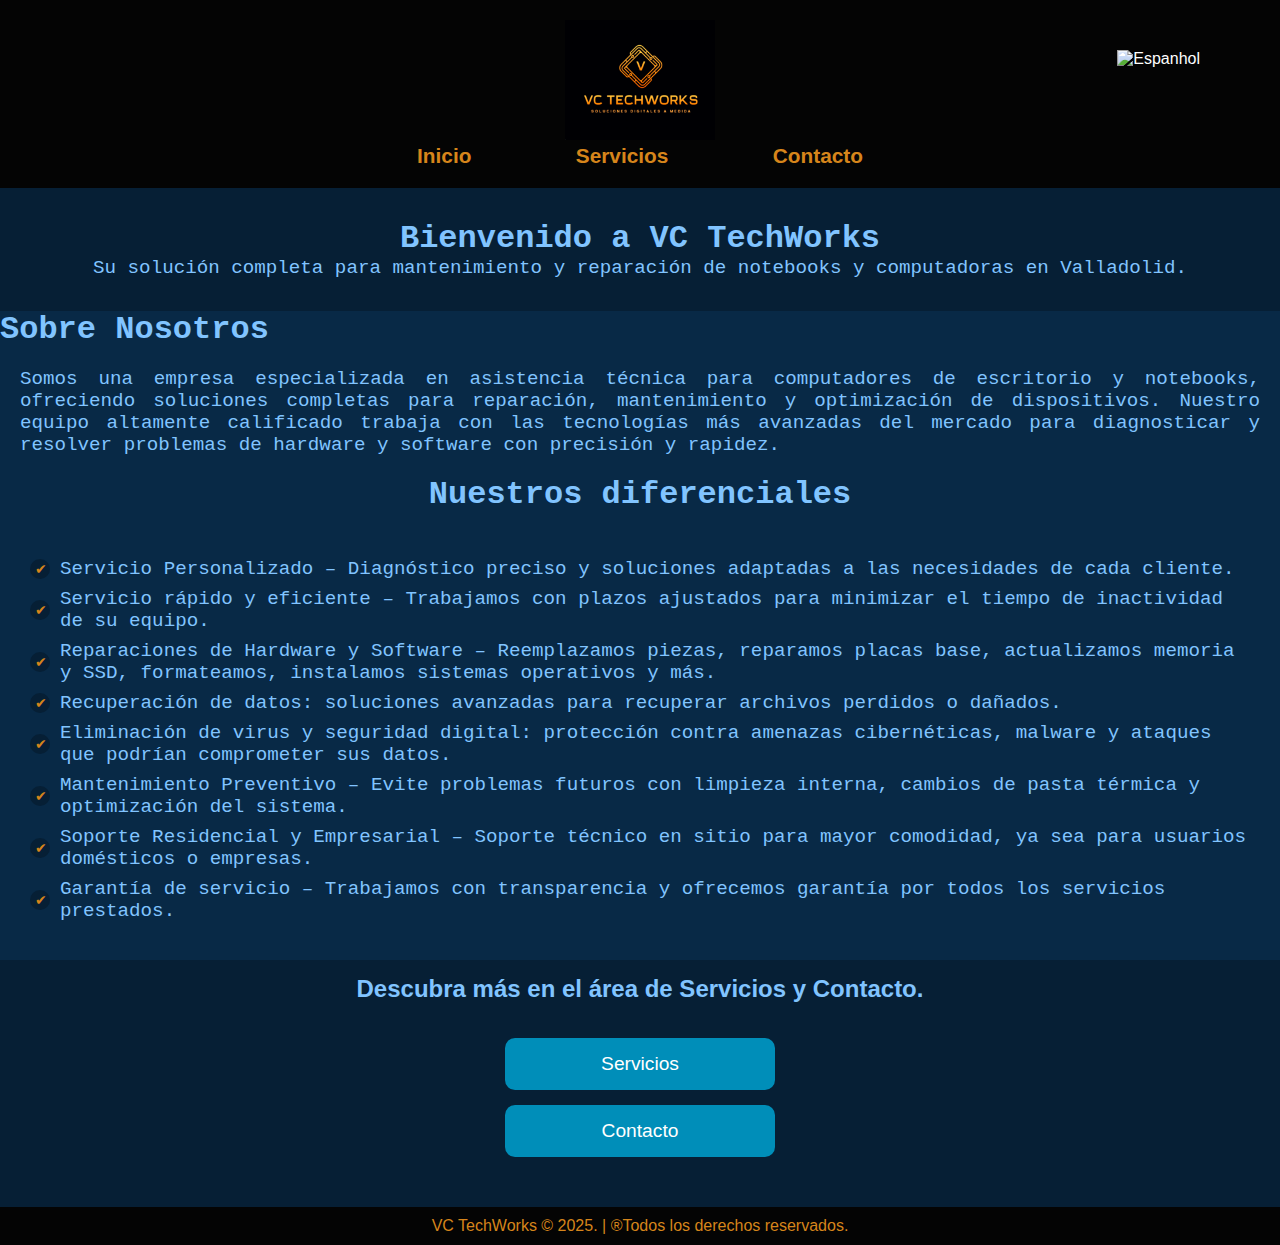
==== commit b2544143: "Update index.html" ====
--- a/index.html
+++ b/index.html
@@ -5,7 +5,7 @@
     <meta charset="UTF-8">
     <meta name="viewport" content="width=device-width, initial-scale=1.0">
     <title>VC TechWorks</title>
-    <link rel="stylesheet" href="style.css">
+    <link rel="stylesheet" href="styles.css">
     <link rel="shortcut icon" href="assets/image/logo.ico" type="image/x-icon">
 
 </head>
--- a/styles.css
+++ b/styles.css
@@ -0,0 +1,347 @@
+/*Estilos da página*/
+/*------------------------------------------------------------*/
+* {
+    margin: 0;
+    padding: 0;
+    box-sizing: content-box;
+
+}
+
+body {
+    font-family: Arial, Helvetica, sans-serif;
+    /*line-height: 1.6;*/
+    background-color: #082946;
+    color: #ffffff;
+
+}
+
+/*------------------------------------------------------------*/
+
+/*Geral*/
+
+.text-center {
+    text-align: center;
+}
+
+.margin-top-40 {
+    margin-top: 40px;
+}
+
+/*------------------------------------------------------------*/
+
+/*Cabeçalho*/
+.header {
+    background-color: #040404;
+    padding: 20px;
+    text-align: center;
+}
+
+.site-header img {
+    max-width: 150px;
+    height: auto;
+}
+
+/*------------------------------------------------------------*/
+
+/*Seletor de idiomas*/
+.language-selector {
+    position: absolute;
+    display: inline-block;
+    top: 50px;
+    /*Define a distancia do topo*/
+    right: 80px;
+    /*Adiciona espaçamento da margem direitra*/
+    text-align: right;
+}
+
+.selected-flag {
+    width: 40px;
+    cursor: pointer;
+}
+
+.flag-dropdown {
+    display: none;
+    position: absolute;
+    background: #fff;
+    box-shadow: 0px 4px 6px rgba(0, 0, 0, 0.1);
+    margin: 10px 0;
+    padding: 10px;
+    border-radius: 5px;
+}
+
+.flag-dropdown img {
+    width: 40px;
+    display: block;
+    margin-bottom: 15px;
+    cursor: pointer;
+}
+
+/*------------------------------------------------------------*/
+
+/*Navegação*/
+.navbar a {
+    display: inline;
+    margin: 0 50px;
+    /*gap: 10px;*/
+    color: #d6851b;
+    text-decoration: none;
+    font-size: 1.3em;
+    font-weight: bold;
+}
+
+.navbar a:hover {
+    color: aqua;
+}
+
+/*.navbar a {
+    display: inline-block;
+    color: #d6851b;
+    text-decoration: none;
+    font-size: 1.3em;
+    font-weight: bold;
+
+}*/
+
+/*------------------------------------------------------------*/
+
+/*Banner principal*/
+.hero-section {
+    font-family: 'Courier New', Courier, monospace;
+    background-color: #061f35;
+    color: #81c4ff;
+    text-align: center;
+    padding: 2rem 1.5rem;
+}
+
+.hero-section h2 {
+    font-size: 2em;
+}
+
+.hero-section p {
+    font-size: 1.2em;
+
+}
+
+/*------------------------------------------------------------*/
+
+/*Conteúdo da página - Sobre nós*/
+.content {
+    padding: 10px;
+    text-align: center;
+
+}
+
+.about-section {
+    background-color: #082946;
+    margin: 0 auto;
+    width: 100%;
+
+}
+
+.about-section h2 {
+    font-family: 'Courier New', Courier, monospace;
+    font-size: 2em;
+    color: #81c4ff;
+    margin: 0px;
+}
+
+.about-section p {
+    font-family: 'Courier New', Courier, monospace;
+    margin: 20px;
+    font-size: 1.2em;
+    color: #81c4ff;
+    overflow: auto;
+    text-align: justify;
+}
+
+
+/*------------------------------------------------------------*/
+
+/*Diferênciais */
+
+.diferenciais {
+    font-family: 'Courier New', Courier, monospace;
+    text-align: center;
+    font-size: 2em;
+    margin: 15px auto;
+    width: 100%;
+    color: #81c4ff;
+}
+
+
+.diferenciais-list {
+    font-family: 'Courier New', Courier, monospace;
+    list-style-type: none;
+    padding-left: 0;
+    padding: 30px;
+    text-align: start;
+}
+
+.diferenciais-list h3 {
+    margin: 17px;
+}
+
+.diferenciais-list li {
+    margin-bottom: 8px;
+    font-size: 1.2em;
+    line-height: auto;
+    color: #81c4ff;
+
+    /*Ajuste do simbolo check*/
+    position: relative;
+    padding-left: 30px;
+    /*Espaço para o ícone*/
+}
+
+.diferenciais-list li::before {
+    /*content: "✅";*/
+    /*margin-right: 10px;*/
+
+    /*Ajuste do simbolo check*/
+    content: "";
+    display: inline-block;
+    width: 20px;
+    height: 20px;
+    background-color: #061f35;
+    /*Cor do fundo*/
+    border-radius: 50%;
+    /*Cria um círculo*/
+    margin-right: 10px;
+    position: absolute;
+    left: 0;
+    top: 50%;
+    transform: translateY(-50%);
+
+}
+
+.diferenciais-list li::after {
+    content: "✔";
+    /*Símbolo de check*/
+    color: #d6851b;
+    /*Cor do check*/
+    font-size: 14px;
+    position: absolute;
+    left: 5px;
+    /*Centraliza o check no círculo*/
+    top: 50%;
+    transform: translateY(-50%);
+}
+
+/*------------------------------------------------------------*/
+
+/*Nossos Serviços*/
+
+.servico {
+    font-family: 'Courier New', Courier, monospace;
+    text-align: center;
+    font-size: 1.6em;
+    margin: 10px auto;
+    width: 100%;
+    color: #81c4ff;
+}
+
+.servico-list {
+    font-family: 'Courier New', Courier, monospace;
+    list-style-type: none;
+    float: center;
+    margin: 10px auto;
+    background-color: #061f35;
+    width: 90%;
+    padding-left: 0;
+    padding: 30px;
+    border-radius: 10px;
+    text-align: left;
+}
+
+.servico-list h3 {
+    margin: 10px;
+}
+
+.servico-list li {
+    margin-bottom: 8px;
+    font-size: 1.2em;
+    line-height: auto;
+    color: #81c4ff;
+
+    /*Ajuste do simbolo check*/
+    position: relative;
+    padding-left: 30px;
+    /*Espaço para o ícone*/
+}
+
+.servico-list li::before {
+    /*Ajuste do simbolo check*/
+    content: "";
+    display: inline-block;
+    width: 20px;
+    height: 20px;
+    background-color: #061f35;
+    /*Cor do fundo*/
+    border-radius: 50%;
+    /*Cria um círculo*/
+    margin-right: 10px;
+    position: absolute;
+    left: 0;
+    top: 50%;
+    transform: translateY(-50%);
+
+}
+
+.servico-list li::after {
+    content: "✔";
+    /*Símbolo de check*/
+    color: #d6851b;
+    /*Cor do check*/
+    font-size: 14px;
+    position: absolute;
+    left: 5px;
+    /*Centraliza o check no círculo*/
+    top: 50%;
+    transform: translateY(-50%);
+}
+
+
+/*------------------------------------------------------------*/
+
+/*Serviços e contatos*/
+.container-servicos-contatos {
+    background-color: #061f35;
+    padding: 15px;
+    text-align: center;
+    color: #81c4ff;
+}
+
+.container-servicos-contatos .botoes-servicos-contatos {
+    padding: 20px;
+    text-align: center;
+}
+
+.botoes-servicos-contatos a {
+    display: block;
+    max-width: 150px;
+    text-decoration: none;
+    font-size: 1.2em;
+    background-color: #008eb9;
+    color: #fff;
+    padding: 15px 60px;
+    margin: 15px auto;
+    border-radius: 10px;
+}
+
+.botoes-servicos-contatos a:hover {
+    background-color: #fff;
+    color: #040404;
+}
+
+/*------------------------------------------------------------*/
+
+/*Rodapé*/
+footer {
+    background-color: #040404;
+    color: #d6851b;
+    text-align: center;
+    padding: 10px 0;
+    margin-top: 0px;
+}
+
+/*------------------------------------------------------------*/
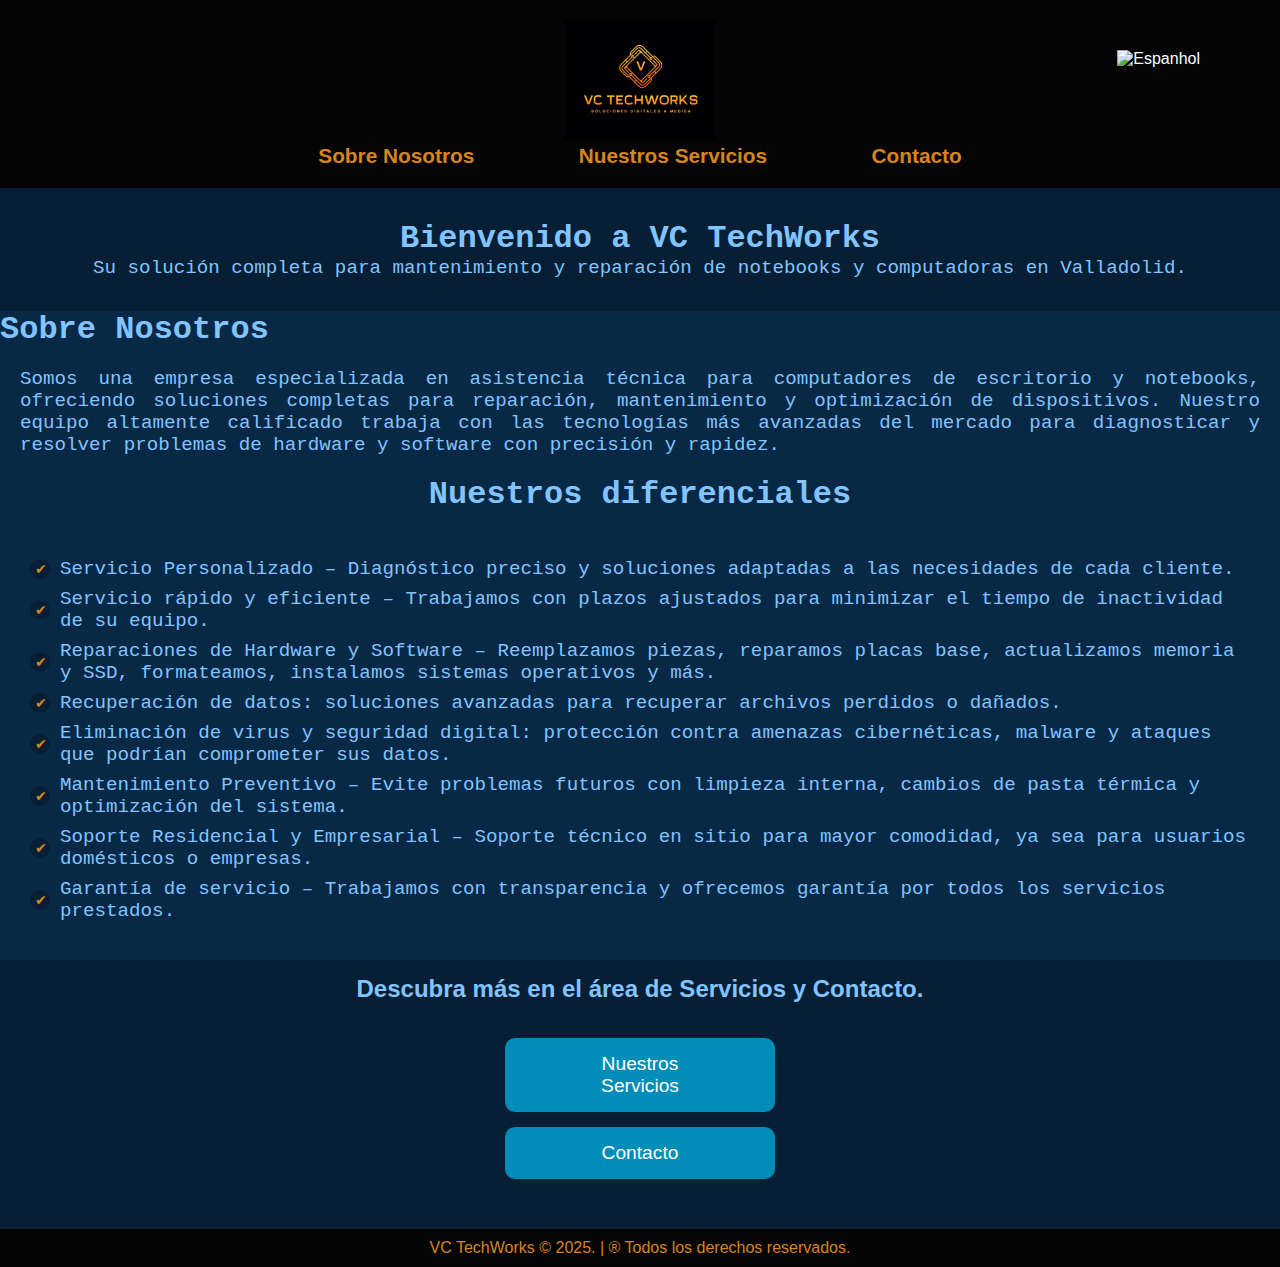
==== commit ae6bd250: "Update index.html" ====
--- a/index.html
+++ b/index.html
@@ -38,8 +38,8 @@
 
             <!--Navegação-->
             <nav class="navbar">
-                <a id="navbar-in" href="index.html">Inicio</a>
-                <a id="navbar-serv" href="servicios.html">Servicios</a>
+                <a id="navbar-in" href="index.html">Sobre Nosotros</a>
+                <a id="navbar-serv" href="servicios.html">Nuestros Servicios</a>
                 <a id="navbar-cont" href="contacto.html">Contacto</a>
             </nav>
 
@@ -91,7 +91,7 @@
         <h2 id="info">Descubra más en el área de Servicios y Contacto.</h2>
 
         <div class="botoes-servicos-contatos">
-            <a id="info-serv" href="servicios.html">Servicios</a>
+            <a id="info-serv" href="servicios.html">Nuestros Servicios</a>
             <a id="info-cont" href="contacto.html">Contacto</a>
         </div>
     </div>
@@ -99,7 +99,7 @@
 
     <!-- Rodapé -->
     <footer>
-        <p id="footer-copyright">VC TechWorks © 2025. | ®Todos los derechos reservados.</p>
+        <p id="footer-copyright">VC TechWorks © 2025. | ® Todos los derechos reservados.</p>
     </footer>
 
     <script>
@@ -113,8 +113,8 @@
                 'es': {
                     'site-title': "Bienvenido a VC TechWorks",
                     'about-title': "Sobre Nosotros",
-                    'navbar-in': "Inicio",
-                    'navbar-serv': "Servicios",
+                    'navbar-in': "Sobre Nosotros",
+                    'navbar-serv': "Nuestros Servicios",
                     'navbar-cont': "Contacto",
                     'about-title-bnn': "Bienvenido a VC TechWorks",
                     'about-content-bnn': "Su solución completa para mantenimiento y reparación de notebooks y computadoras en Valladolid.",
@@ -129,15 +129,15 @@
                     'service-support': "Soporte Residencial y Empresarial – Soporte técnico en sitio para mayor comodidad, ya sea para usuarios domésticos o empresas.",
                     'service-guarantee': "Garantía de servicio – Trabajamos con transparencia y ofrecemos garantía por todos los servicios prestados.",
                     'info': "Descubra más en el área de Servicios y Contacto.",
-                    'info-serv': "Servicios",
+                    'info-serv': "Nuestros Servicios",
                     'info-cont': "Contacto",
-                    'footer-copyright': "VC TechWorks © 2025. | ®Todos los derechos reservados."
+                    'footer-copyright': "VC TechWorks © 2025. | ® Todos los derechos reservados."
                 },
                 'us': {
                     'site-title': "Welcome to VC TechWorks",
                     'about-title': "About Us",
-                    'navbar-in': "Home",
-                    'navbar-serv': "Services",
+                    'navbar-in': "About Us",
+                    'navbar-serv': "Our Services",
                     'navbar-cont': "Contact",
                     'about-title-bnn': "Welcome to VC TechWorks",
                     'about-content-bnn': "Your complete solution for maintenance and repair of notebooks and computers in Valladolid.",
@@ -152,15 +152,15 @@
                     'service-support': "Residential and Business Service – On-site technical support for greater convenience, whether for home users or businesses.",
                     'service-guarantee': "Service Guarantee – We work with transparency and offer a guarantee for all services provided.",
                     'info': "Find out more in the Services and Contact area.",
-                    'info-serv': "Services",
+                    'info-serv': "Our Services",
                     'info-cont': "Contact",
-                    'footer-copyright': "VC TechWorks © 2025. | ®All rights reserved."
+                    'footer-copyright': "VC TechWorks © 2025. | ® All rights reserved."
                 },
                 'br': {
                     'site-title': "Bem-vindo à VC TechWorks",
                     'about-title': "Sobre Nós",
-                    'navbar-in': "Início",
-                    'navbar-serv': "Serviços",
+                    'navbar-in': "Sobre Nós",
+                    'navbar-serv': "Nossos Serviços",
                     'navbar-cont': "Contato",
                     'about-title-bnn': "Bem-vindo à VC TechWorks",
                     'about-content-bnn': "Sua solução completa para manutenção e reparação de notebooks e computadores em Valladolid",
@@ -175,15 +175,15 @@
                     'service-support': "Atendimento Residencial e Empresarial – Suporte técnico no local para maior comodidade, seja para usuários domésticos ou empresas.",
                     'service-guarantee': "Garantia de Serviço – Trabalhamos com transparência e oferecemos garantia para todos os serviços prestados.",
                     'info': "Obtenha mais informações na área de Serviços e Contato.",
-                    'info-serv': "Serviços",
+                    'info-serv': "Nossos Serviços",
                     'info-cont': "Contato",
-                    'footer-copyright': "VC TechWorks © 2025. | ®Todos os direitos reservados."
+                    'footer-copyright': "VC TechWorks © 2025. | ® Todos os direitos reservados."
                 },
                 'pt': {
                     'site-title': "Bem-vindo à VC TechWorks",
                     'about-title': "Sobre Nós",
-                    'navbar-in': "Início",
-                    'navbar-serv': "Serviços",
+                    'navbar-in': "Sobre Nós",
+                    'navbar-serv': "Nossos Serviços",
                     'navbar-cont': "Contacto",
                     'about-title-bnn': "Bem-vindo à VC TechWorks",
                     'about-content-bnn': "Sua solução completa para manutenção e reparação de notebooks e computadores em Valladolid",
@@ -198,9 +198,9 @@
                     'service-support': "Serviço Residencial e Empresarial – Suporte técnico no local para maior comodidade, seja para utilizadores domésticos ou empresas.",
                     'service-guarantee': "Garantia de Serviço – Trabalhamos com transparência e oferecemos garantia para todos os serviços prestados.",
                     'info': "Obtenha mais informações na área de Serviços e Contacto.",
-                    'info-serv': "Serviços",
+                    'info-serv': "Nossos Serviços",
                     'info-cont': "Contacto",
-                    'footer-copyright': "VC TechWorks © 2025. | ®Todos os direitos reservados."
+                    'footer-copyright': "VC TechWorks © 2025. | ® Todos os direitos reservados."
                 }
             };
 
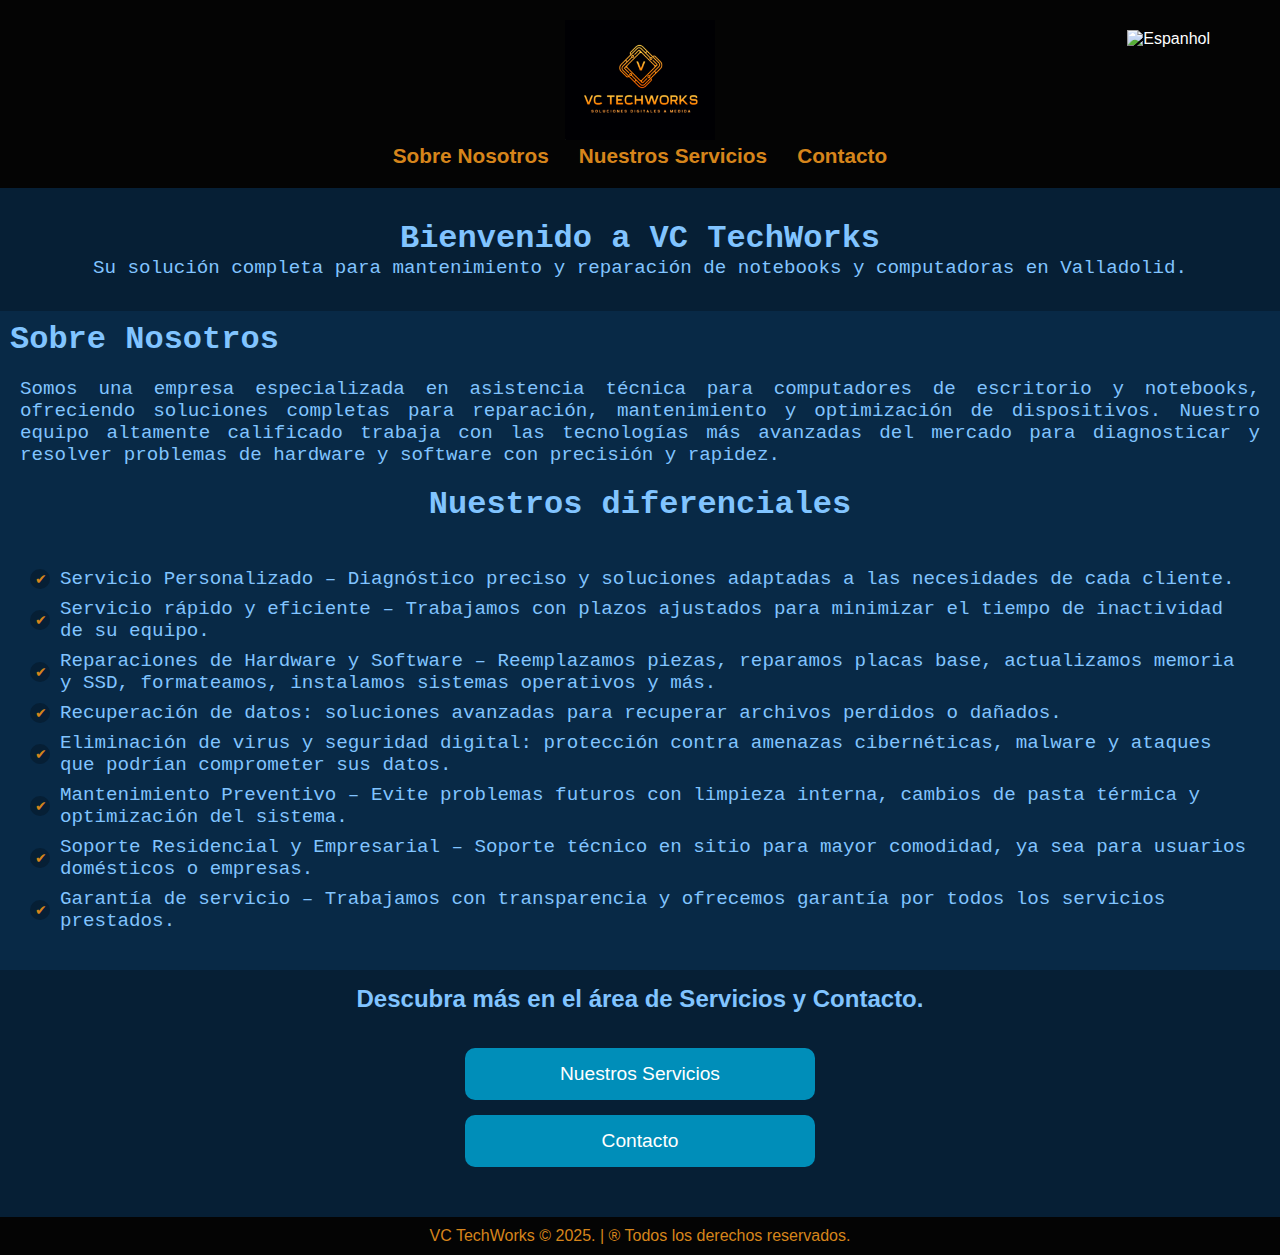
==== commit 4a85537d: "UpdateSite" ====
--- a/index.html
+++ b/index.html
@@ -229,4 +229,4 @@
     </script>
 </body>
 
-</html>
+</html>--- a/styles.css
+++ b/styles.css
@@ -3,7 +3,9 @@
 * {
     margin: 0;
     padding: 0;
-    box-sizing: content-box;
+    /*box-sizing: content-box;*/
+    box-sizing: border-box;
+    /*Correção para ter responsividade em qualquer dispositivo*/
 
 }
 
@@ -47,10 +49,10 @@
 .language-selector {
     position: absolute;
     display: inline-block;
-    top: 50px;
+    top: 30px;
     /*Define a distancia do topo*/
-    right: 80px;
-    /*Adiciona espaçamento da margem direitra*/
+    right: 70px;
+    /*Adiciona espaçamento da margem direita*/
     text-align: right;
 }
 
@@ -79,9 +81,19 @@
 /*------------------------------------------------------------*/
 
 /*Navegação*/
+
+/*Ajuste para ter responsividade em qualquer dispositivo*/
+.navbar {
+    display: flex;
+    justify-content: center;
+    align-items: center;
+    flex-wrap: wrap;
+}
+
 .navbar a {
-    display: inline;
-    margin: 0 50px;
+    display: inline-block;
+    margin: 0 15px;
+    /*Reduzindo o espaçamento de 50px para 15px*/
     /*gap: 10px;*/
     color: #d6851b;
     text-decoration: none;
@@ -91,6 +103,19 @@
 
 .navbar a:hover {
     color: aqua;
+}
+
+/*Media Queries para dispositivos móveis*/
+@media (max-width:768px) {
+    .navbar {
+        flex-direction: row;
+        gap: 40px;
+    }
+
+    .navbar a {
+        margin: 10px 0;
+        /*Espaçamento vertical para melhorar a visualização*/
+    }
 }
 
 /*.navbar a {
@@ -142,7 +167,7 @@
     font-family: 'Courier New', Courier, monospace;
     font-size: 2em;
     color: #81c4ff;
-    margin: 0px;
+    margin: 10px;
 }
 
 .about-section p {
@@ -234,17 +259,26 @@
 .servico {
     font-family: 'Courier New', Courier, monospace;
     text-align: center;
-    font-size: 1.6em;
-    margin: 10px auto;
+    font-size: 1.2em;
+    margin: 25px auto;
+    padding: 10px;
     width: 100%;
     color: #81c4ff;
+}
+
+.servico h2 {
+    text-align: center;
+    font-family: Arial, Helvetica, sans-serif;
+    font-size: 1em;
+    margin: 0 auto;
+    color: #fff;
 }
 
 .servico-list {
     font-family: 'Courier New', Courier, monospace;
     list-style-type: none;
     float: center;
-    margin: 10px auto;
+    margin: 25px auto;
     background-color: #061f35;
     width: 90%;
     padding-left: 0;
@@ -254,7 +288,24 @@
 }
 
 .servico-list h3 {
-    margin: 10px;
+    margin: 5px;
+    text-align: left;
+
+}
+
+.servico a {
+    background-color: #061f35;
+    text-decoration: none;
+    color: #fff;
+    padding-left: 0;
+    padding: 5px;
+    margin-top: 10px;
+
+}
+
+.servico a:hover {
+    color: aqua;
+
 }
 
 .servico-list li {
@@ -262,7 +313,6 @@
     font-size: 1.2em;
     line-height: auto;
     color: #81c4ff;
-
     /*Ajuste do simbolo check*/
     position: relative;
     padding-left: 30px;
@@ -303,6 +353,67 @@
 
 /*------------------------------------------------------------*/
 
+/*Tipo de Serviços*/
+
+.tipservico {
+    text-align: center;
+    /*centraliza o conteúdo*/
+    margin: 50px auto;
+    padding: 0;
+    width: 100%;
+    color: #81c4ff;
+}
+
+.tipservico h3 {
+    font-family: 'Courier New', Courier, monospace;
+    font-size: 1em;
+    color: #fff;
+    /*margin-bottom: 10px;*/
+
+}
+
+.tipservico-list {
+    list-style: none;
+    padding-left: 0;
+    display: flex;
+    /*coloca os itens em linha*/
+    justify-content: center;
+    /*centraliza horizontalmente*/
+    gap: 100px;
+    /*espaçamento entre as imagens*/
+    flex-wrap: wrap;
+    /*permite quebrar linha em telas pequenas*/
+    margin: 25px;
+
+}
+
+.tipservico-list li {
+    display: inline-block;
+    /*mantém os itens em linha*/
+    margin-bottom: 10px;
+
+}
+
+.tipservico-list li img {
+    display: block;
+    width: 100px;
+    /*tamanho da imagem*/
+    height: auto;
+    border-radius: 10px;
+    /*arredonda as bordas*/
+    transition: transform 0.3s ease;
+    /*efeito ao passar o mouse*/
+}
+
+.tipservico-list li img:hover {
+    transform: scale(1.1);
+    /*aumenta levemente a imagem*/
+    cursor: pointer;
+    /*altera o cursor para indicar interatividade*/
+}
+
+/*------------------------------------------------------------*/
+
 /*Serviços e contatos*/
 .container-servicos-contatos {
     background-color: #061f35;
@@ -318,7 +429,7 @@
 
 .botoes-servicos-contatos a {
     display: block;
-    max-width: 150px;
+    max-width: 350px;
     text-decoration: none;
     font-size: 1.2em;
     background-color: #008eb9;
@@ -335,6 +446,158 @@
 
 /*------------------------------------------------------------*/
 
+/*Contatos*/
+
+.contact-section {
+    background-color: #2c3e50;
+    color: #fff;
+    padding: 40px 20px;
+    text-align: center;
+}
+
+.contact-title {
+    font-size: 1.3em;
+    margin-bottom: 20px;
+    color: #fff;
+    font-weight: bold;
+}
+
+.contact-info {
+    display: flex;
+    flex-wrap: wrap;
+    justify-content: center;
+    gap: 20px;
+    margin-bottom: 20px;
+}
+
+.contact-item {
+    background-color: #34495e;
+    border-radius: 8px;
+    padding: 15px;
+    padding-top: 15px;
+    /*Espaçamento superior*/
+    width: 200px;
+    text-align: center;
+    display: flex;
+    /*Adicionado para centralizar as imagens*/
+    flex-direction: column;
+    /*Organiza os elementos em coluna*/
+    align-items: center;
+    /*Centraliza horizontalmente*/
+    transition: transform 0.3s ease, box-shadow 0.3s ease;
+}
+
+.contact-item:hover {
+    transform: scale(1.1);
+    box-shadow: 0 8px 16px rgba(0, 0, 0, 0.3);
+}
+
+.contact-item a {
+    color: #ecf0f1;
+    font-size: 1em;
+    text-decoration: none;
+    transition: color 0.3s ease;
+    display: flex;
+    /*Alinhar verticalmente*/
+    flex-direction: column;
+    /*Organiza os elementos em coluna*/
+    align-items: center;
+    /*Centraliza horizontalmente*/
+    text-align: center;
+    /*Centraliza o texto*/
+}
+
+.contact-item a:hover {
+    color: aqua;
+}
+
+.contact-item img {
+    max-width: 40px;
+    margin-bottom: 15px;
+    /*Espaçamento entre a imagem e o texto*/
+}
+
+.response-time {
+    font-size: 0.9em;
+    color: #bdc3c7;
+    margin-top: 15px;
+}
+
+/*Estilo do formulário de contato
+
+.contact-form {
+    background-color: #fff;
+    color: #333;
+    padding: 20px;
+    border-radius: 8px;
+    max-width: 400px;
+    margin: 20px auto 0;
+    box-shadow: 0 4px 8px rgba(0, 0, 0, 0.1);
+}
+
+.contact-form h3 {
+    font-size: 1.2em;
+    margin-bottom: 15px;
+    color: #2c3e50;
+}
+
+.contact-form label {
+    display: block;
+    margin-bottom: 5px;
+    font-weight: bold;
+    color: #333;
+}
+
+.contact-form input,
+.contact-form textarea {
+    width: 100%;
+    padding: 10px;
+    margin-bottom: 15px;
+    border: 1px solid #ccc;
+    border-radius: 4px;
+    font-size: 1em;
+    transition: border-color 0.3s ease;
+}
+
+.contact-form input:focus,
+.contact-form textarea:focus {
+    border-color: #3498db;
+    outline: none;
+}
+
+.contact-form .submit-btn {
+    background-color: #3498db;
+    color: #fff;
+    border: none;
+    padding: 10px 20px;
+    font-size: 1em;
+    border-radius: 4px;
+    cursor: pointer;
+    transition: background-color 0.3s ease;
+}
+
+.contact-form .submit-btn:hover {
+    background-color: #2980b9;
+} */
+
+/*Responsividade*/
+@media (max-width: 768px) {
+    .contact-title {
+        font-size: 1.5em;
+    }
+
+    .contact-item {
+        width: 100%;
+        margin-bottom: 15px;
+    }
+
+    .contact-form {
+        padding: 15px;
+    }
+}
+
+/*------------------------------------------------------------*/
+
 /*Rodapé*/
 footer {
     background-color: #040404;
@@ -344,4 +607,4 @@
     margin-top: 0px;
 }
 
-/*------------------------------------------------------------*/
+/*------------------------------------------------------------*/